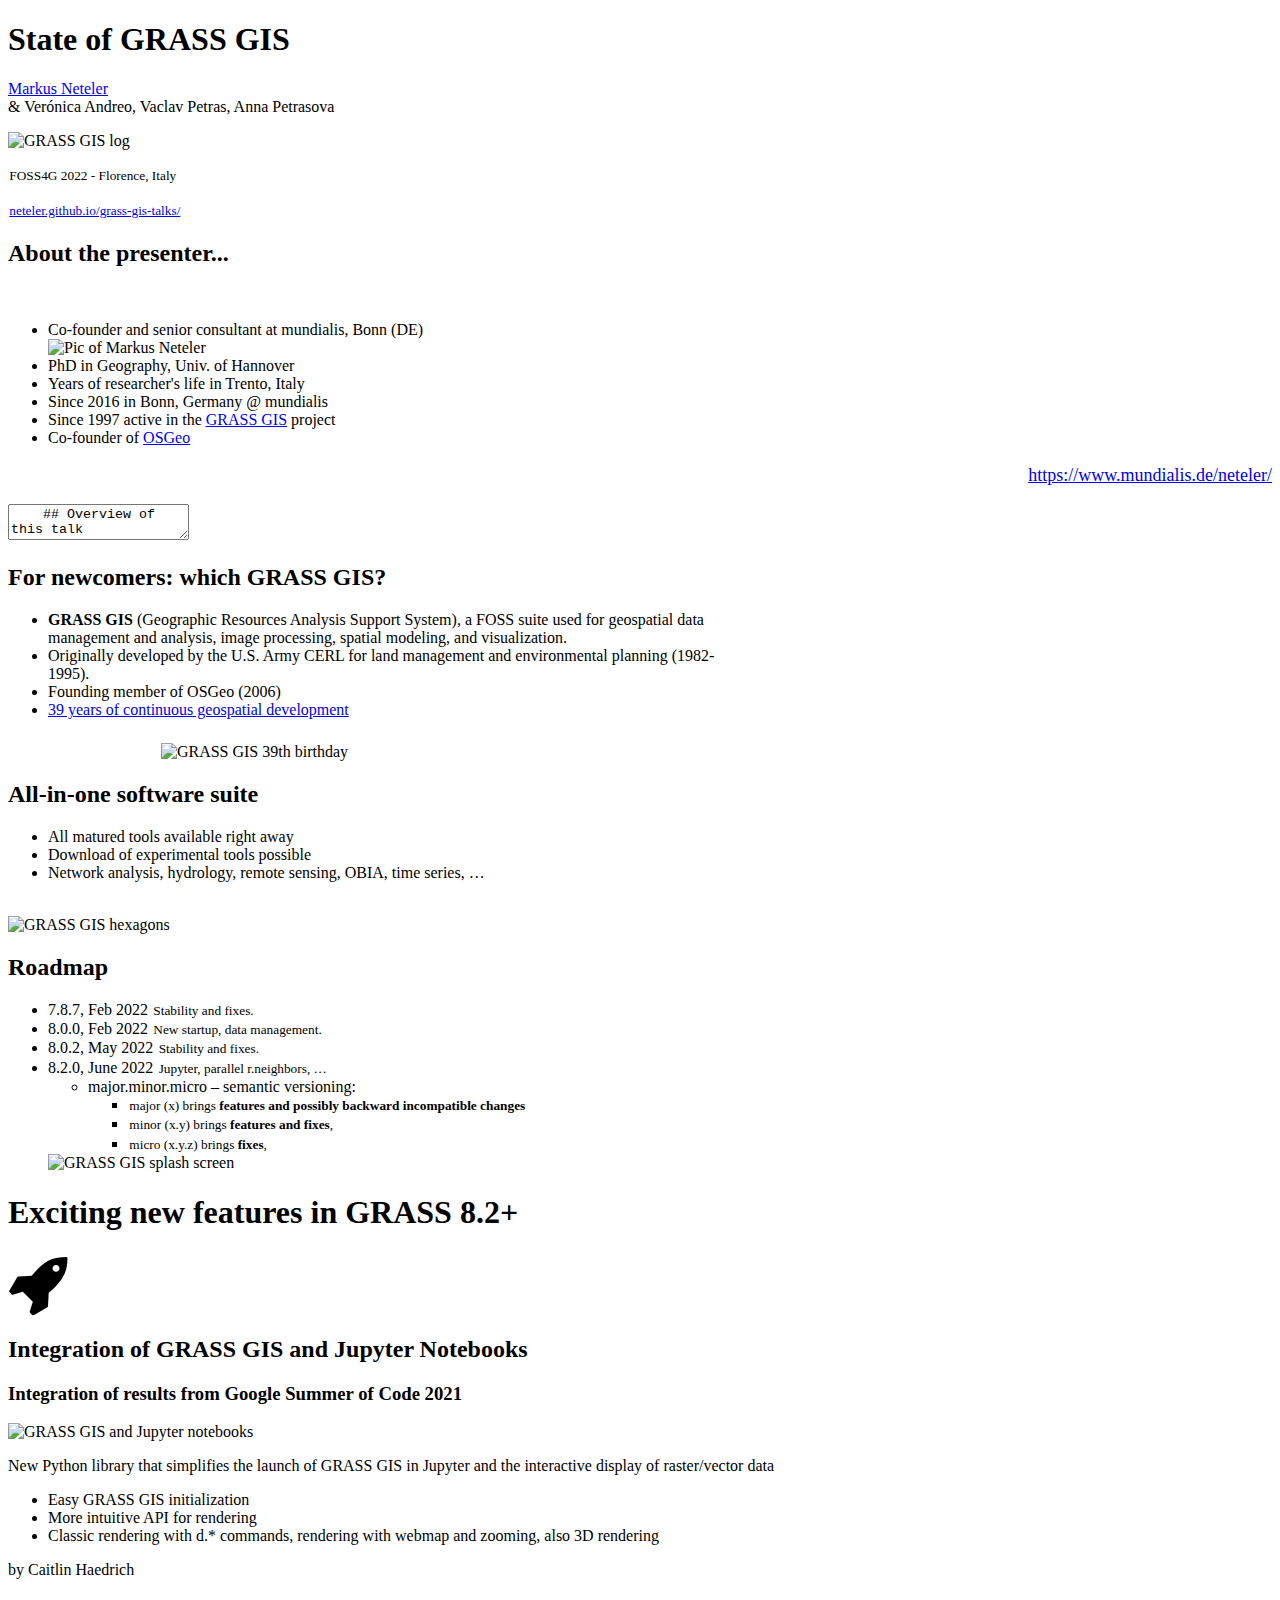
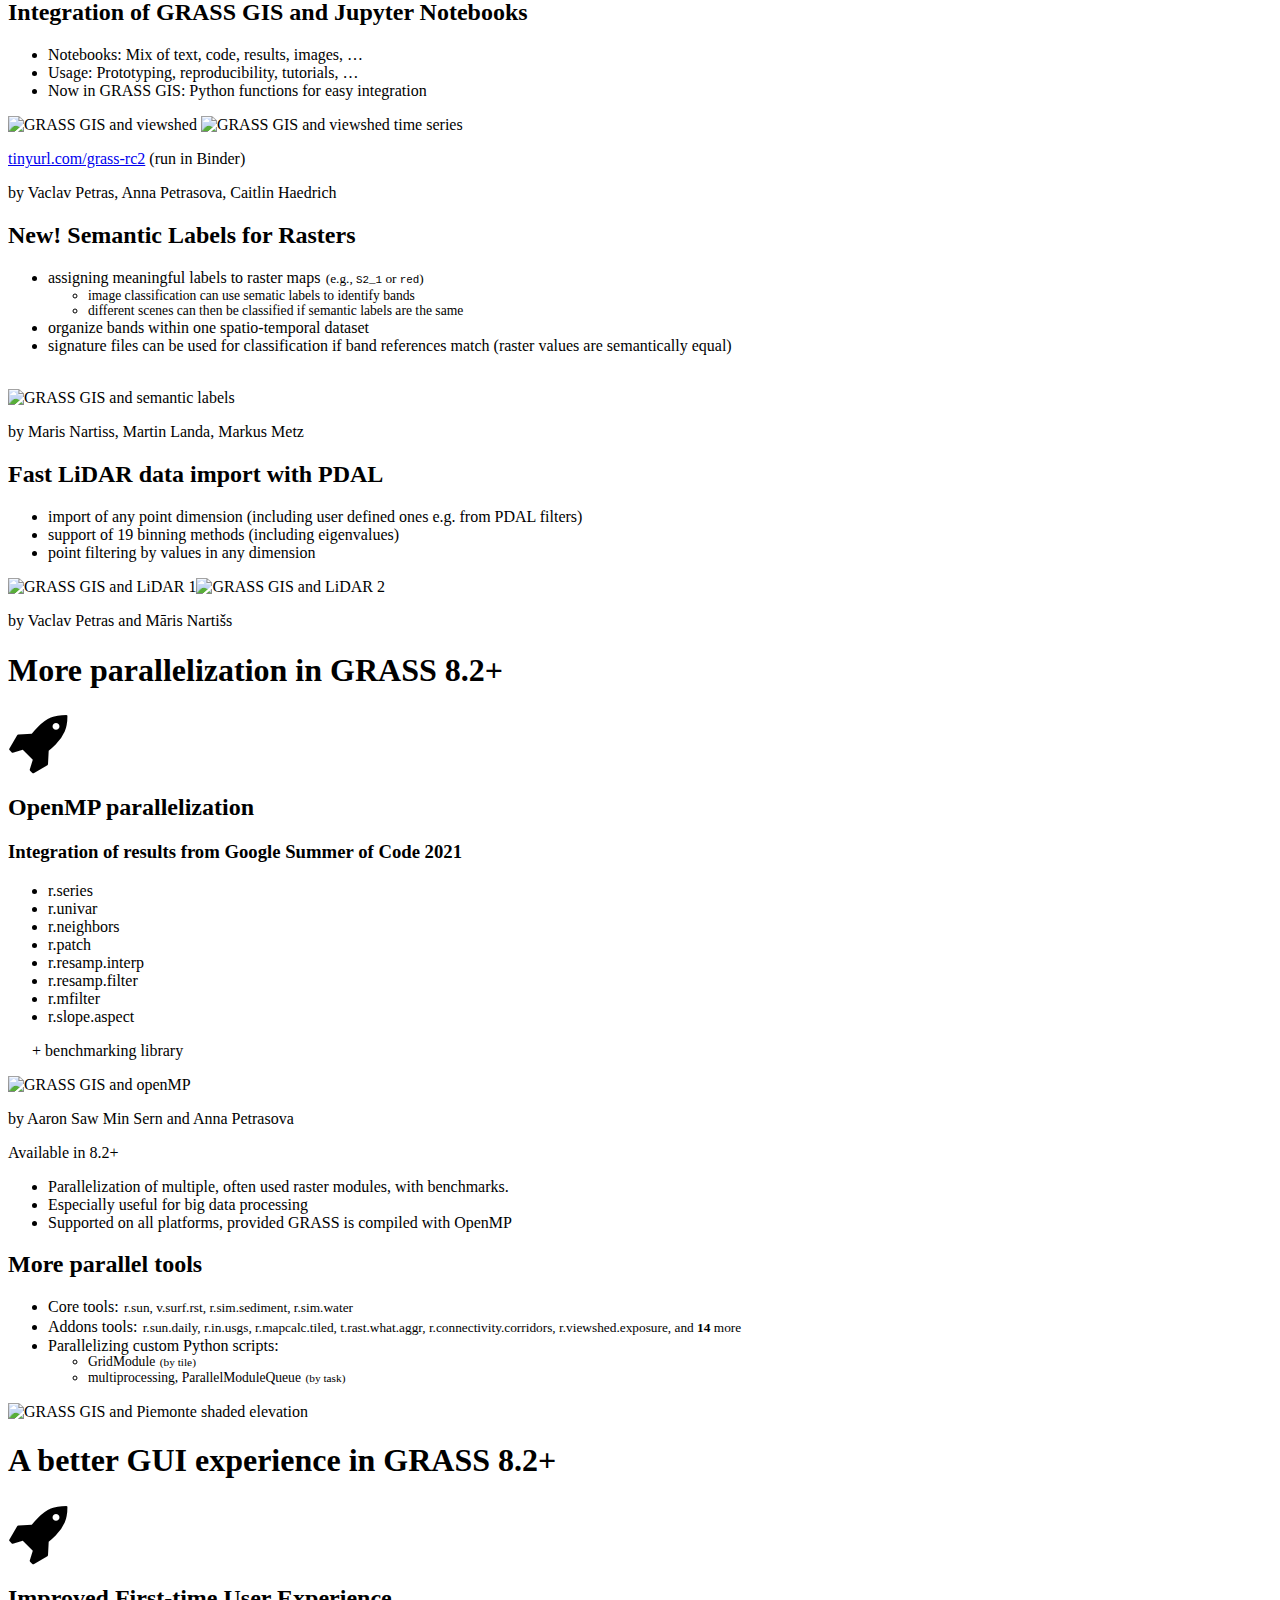
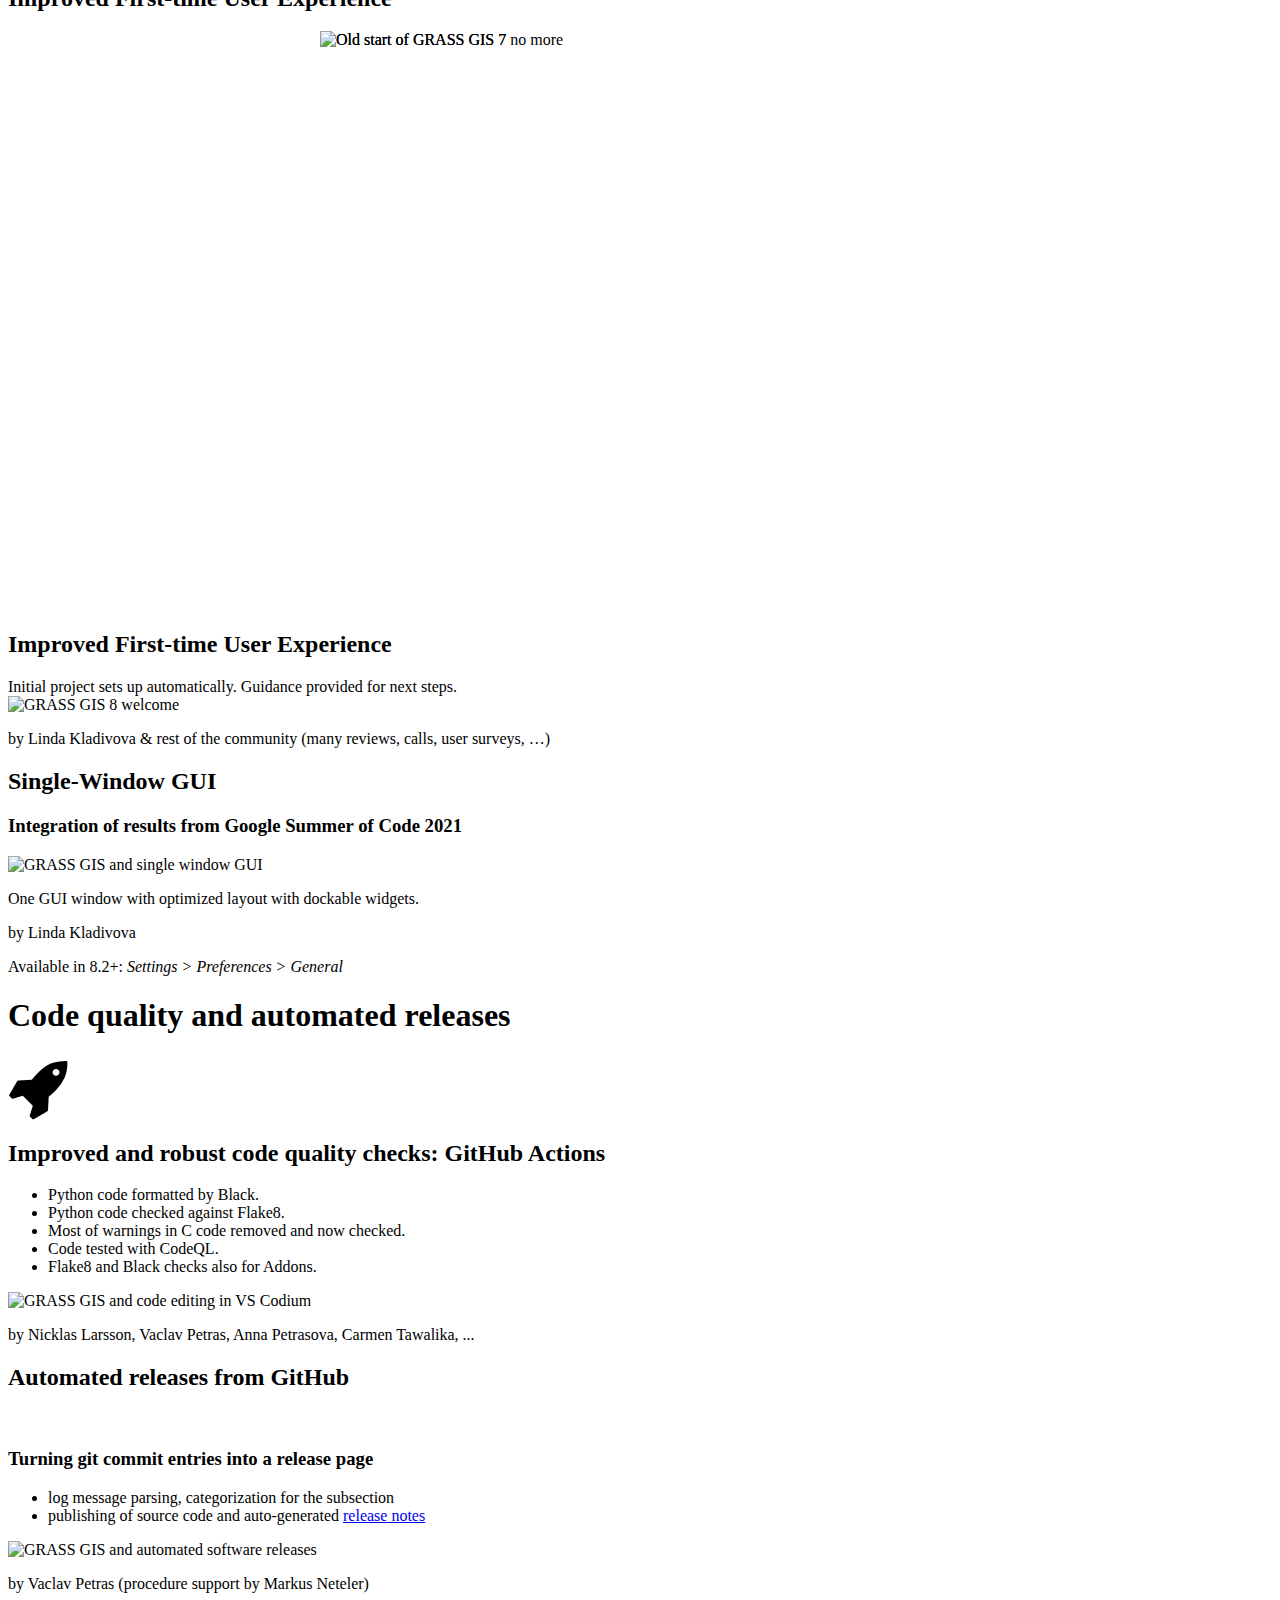
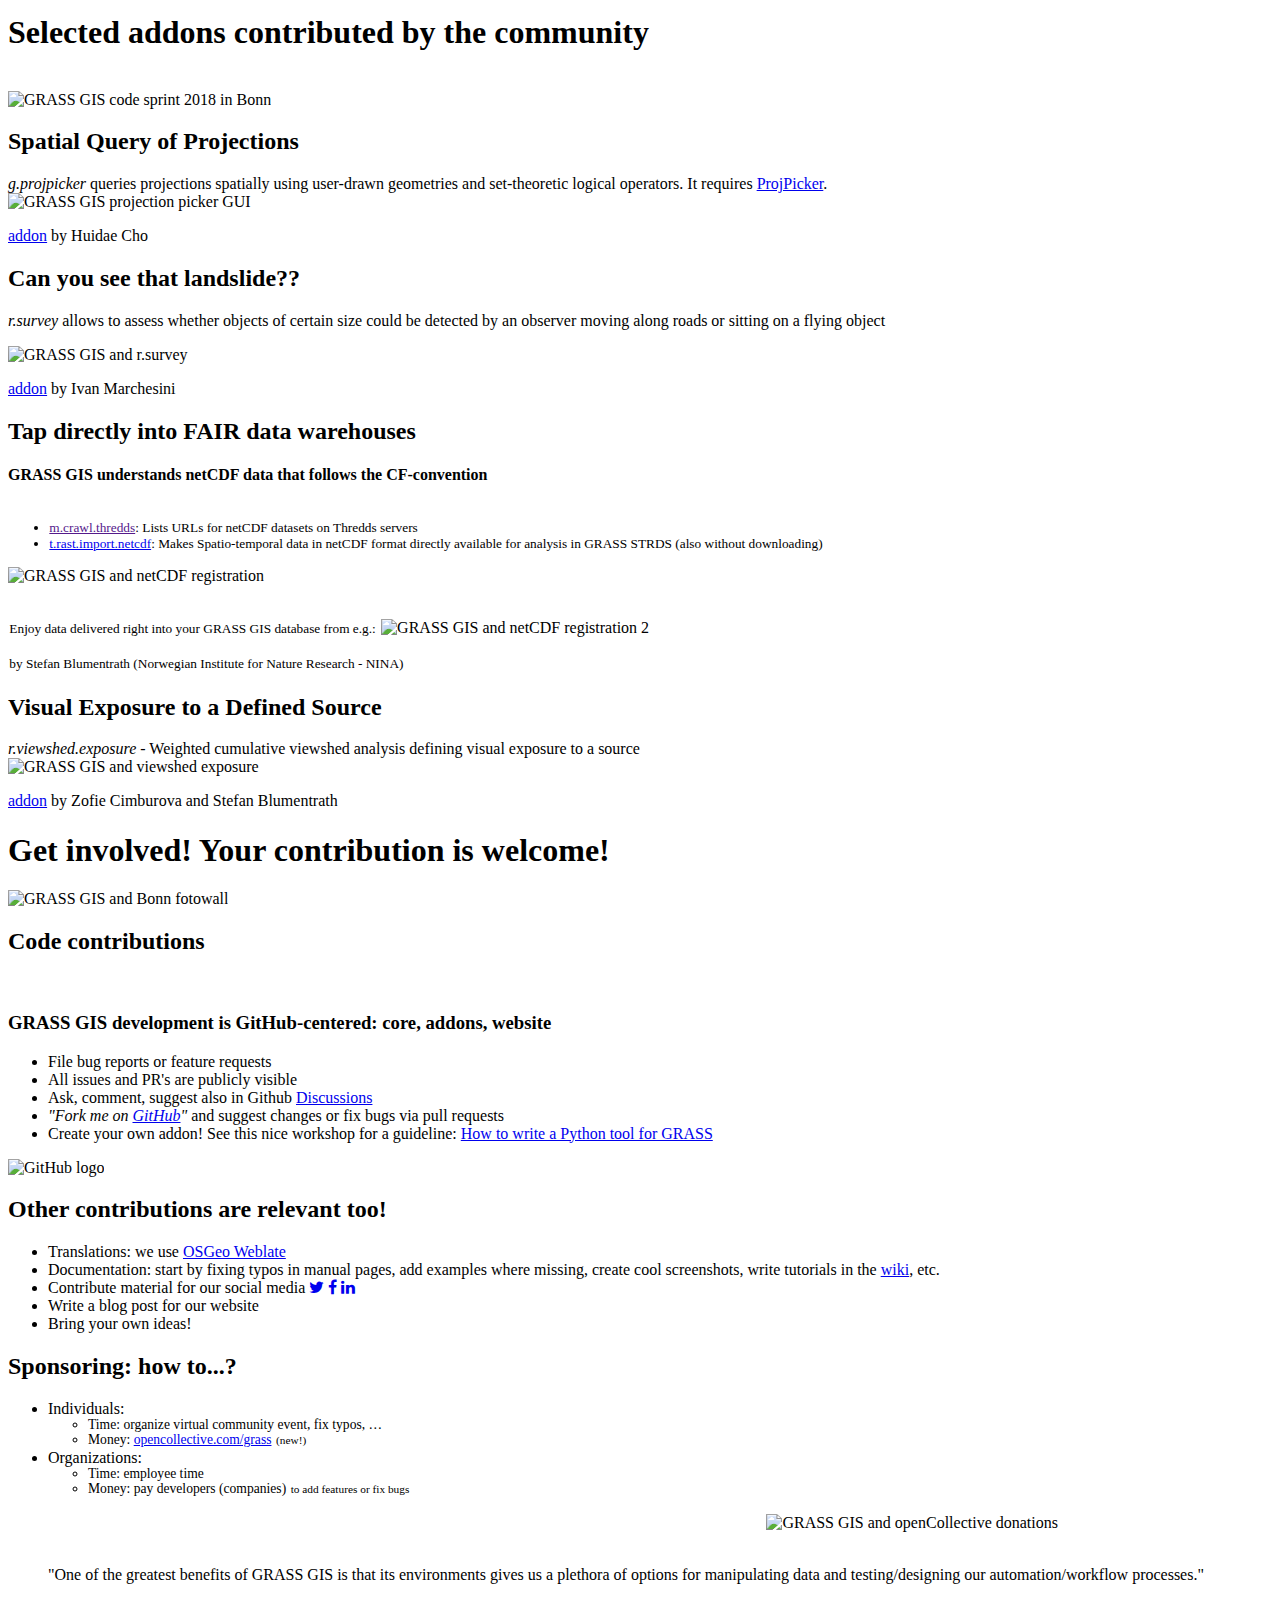
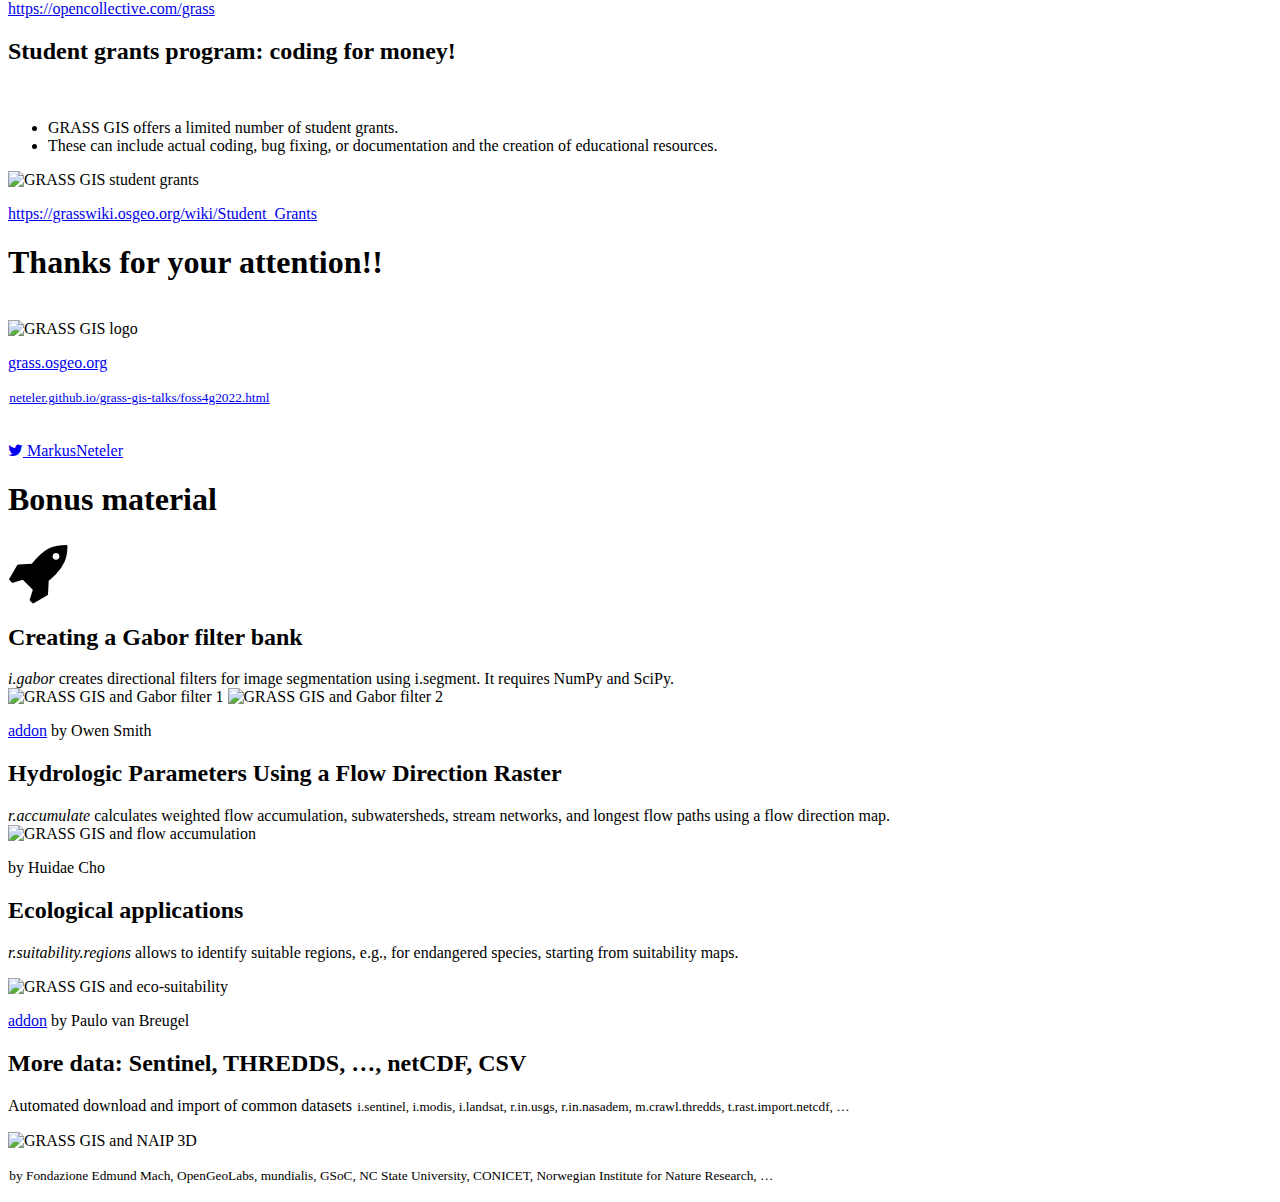
==== foss4g2022.html @ 0b8396a8 "Switch slide transition to 'slide'; update m.crawl.thredds URL" ====
<!doctype html>
<html lang="en">

    <head>
        <meta charset="utf-8">
        <meta name="viewport" content="width=device-width, initial-scale=1.0, maximum-scale=1.0, user-scalable=no">

        <title>State of GRASS GIS</title>

        <meta name="description" content="GRASS GIS talk slides at the FOSS4G 2022 in Florence">
        <meta name="author" content="Markus Neteler, Veronica Andreo, Vaclav Petras, Anna Petrasova">

        <link rel="stylesheet" href="dist/reset.css">
        <link rel="stylesheet" href="dist/reveal.css">
        <link rel="stylesheet" href="css/theme/osgeo.css" id="theme">
        <link rel="stylesheet" href="css/nouislider.min.css" id="slide">

        <!-- Theme used for syntax highlighted code -->
        <link rel="stylesheet" href="plugin/highlight/monokai.css" id="highlight-theme">
        <!-- For chalkboard plugin -->
        <link rel="stylesheet" href="https://maxcdn.bootstrapcdn.com/font-awesome/4.5.0/css/font-awesome.min.css">
        <!-- If the query includes 'print-pdf', include the PDF print sheet -->
        <script>
            if( window.location.search.match( /print-pdf/gi ) ) {
                var link = document.createElement( 'link' );
                link.rel = 'stylesheet';
                link.type = 'text/css';
                link.href = 'css/print/pdf.css';
                document.getElementsByTagName( 'head' )[0].appendChild( link );
            }
        </script>

<!--        <link href="https://fonts.googleapis.com/css?family=Miriam+Libre" rel="stylesheet">-->
<style>
/* miriam-libre-regular - latin */
@font-face {
  font-family: 'Miriam Libre';
  font-style: normal;
  font-weight: 400;
  src: url('lib/font/miriam-libre/miriam-libre-v1-latin-regular.eot'); /* IE9 Compat Modes */
  src: local('Miriam Libre'), local('MiriamLibre-Regular'),
       url('lib/font/miriam-libre/miriam-libre-v1-latin-regular.eot?#iefix') format('embedded-opentype'), /* IE6-IE8 */
       url('lib/font/miriam-libre/miriam-libre-v1-latin-regular.woff2') format('woff2'), /* Super Modern Browsers */
       url('lib/font/miriam-libre/miriam-libre-v1-latin-regular.woff') format('woff'), /* Modern Browsers */
       url('lib/font/miriam-libre/miriam-libre-v1-latin-regular.ttf') format('truetype'), /* Safari, Android, iOS */
       url('lib/font/miriam-libre/miriam-libre-v1-latin-regular.svg#MiriamLibre') format('svg'); /* Legacy iOS */
}

/* miriam-libre-700 - latin */
@font-face {
  font-family: 'Miriam Libre';
  font-style: normal;
  font-weight: 700;
  src: url('lib/font/miriam-libre/miriam-libre-v1-latin-700.eot'); /* IE9 Compat Modes */
  src: local('Miriam Libre Bold'), local('MiriamLibre-Bold'),
       url('lib/font/miriam-libre/miriam-libre-v1-latin-700.eot?#iefix') format('embedded-opentype'), /* IE6-IE8 */
       url('lib/font/miriam-libre/miriam-libre-v1-latin-700.woff2') format('woff2'), /* Super Modern Browsers */
       url('lib/font/miriam-libre/miriam-libre-v1-latin-700.woff') format('woff'), /* Modern Browsers */
       url('lib/font/miriam-libre/miriam-libre-v1-latin-700.ttf') format('truetype'), /* Safari, Android, iOS */
       url('lib/font/miriam-libre/miriam-libre-v1-latin-700.svg#MiriamLibre') format('svg'); /* Legacy iOS */
}


/* sintony-regular - latin */
@font-face {
  font-family: 'Sintony';
  font-style: normal;
  font-weight: 400;
  src: url('lib/font/sintony/sintony-v4-latin-regular.eot'); /* IE9 Compat Modes */
  src: local('Sintony'),
       url('lib/font/sintony/sintony-v4-latin-regular.eot?#iefix') format('embedded-opentype'), /* IE6-IE8 */
       url('lib/font/sintony/sintony-v4-latin-regular.woff2') format('woff2'), /* Super Modern Browsers */
       url('lib/font/sintony/sintony-v4-latin-regular.woff') format('woff'), /* Modern Browsers */
       url('lib/font/sintony/sintony-v4-latin-regular.ttf') format('truetype'), /* Safari, Android, iOS */
       url('lib/font/sintony/sintony-v4-latin-regular.svg#Sintony') format('svg'); /* Legacy iOS */
}

/* sintony-700 - latin */
@font-face {
  font-family: 'Sintony';
  font-style: normal;
  font-weight: 700;
  src: url('lib/font/sintony/sintony-v4-latin-700.eot'); /* IE9 Compat Modes */
  src: local('Sintony Bold'), local('Sintony-Bold'),
       url('lib/font/sintony/sintony-v4-latin-700.eot?#iefix') format('embedded-opentype'), /* IE6-IE8 */
       url('lib/font/sintony/sintony-v4-latin-700.woff2') format('woff2'), /* Super Modern Browsers */
       url('lib/font/sintony/sintony-v4-latin-700.woff') format('woff'), /* Modern Browsers */
       url('lib/font/sintony/sintony-v4-latin-700.ttf') format('truetype'), /* Safari, Android, iOS */
       url('lib/font/sintony/sintony-v4-latin-700.svg#Sintony') format('svg'); /* Legacy iOS */
}

.reveal i.fa {
    font-family:FontAwesome;
    font-style: normal;
}

.reveal li > ul {
    font-size: 85%;
    line-height: 110%;
  }

.reveal small {
  display: inline-block;
  font-size: smaller;
  line-height: 1.2em;
  vertical-align: baseline;
  margin: 0.1em; }

.reveal small * {
  vertical-align: baseline; }

.reveal .credit {
  font-size: small;
  color: gray;
  margin: 0.1em;
}

.reveal .right, .reveal .textimg > img, .reveal .textimg > video, .reveal .textimg > iframe, .reveal .imgtext > p, .reveal .imgtext > ul, .reveal .imgtext > ol, .reveal .imgtext > div {
    float: right;
    text-align: left;
    max-width: 47%;
}

.reveal .left, .reveal .imgtext > img, .reveal .imgtext > video, .reveal .imgtext > iframe, .reveal .textimg > p, .reveal .textimg > ul, .reveal .textimg > ol, .reveal .textimg > div {
    float: left;
    text-align: left;
    max-width: 47%;
}
</style>
</head>

<body>
      <div class="reveal">
      <div class="slides">

<section>
    <h1>State of GRASS&nbsp;GIS</h1>
    <p style="margin-top: 0.5em">
        <a href="https://www.mundialis.de/en/neteler/">Markus Neteler</a>
        <br>
        &amp; Verónica Andreo, Vaclav Petras, Anna Petrasova
    </p>

    <img src="img/grass_gis.svg" alt="GRASS GIS log" class="stretch">
    <p><small>FOSS4G 2022 - Florence, Italy</small></p>
    <p><small><a href="https://neteler.github.io/grass-gis-talks/foss4g2022.html">neteler.github.io/grass-gis-talks/</a></small>
</section>


<section>
    <h2>About the presenter...</h2>
    <br>
    <ul>
        <li>Co-founder and senior consultant at mundialis, Bonn (DE)</li>
        <img class="bio-img" src="img/markus_round.png" alt="Pic of Markus Neteler">
        <li>PhD in Geography, Univ. of Hannover</li>
        <li>Years of researcher's life in Trento, Italy</li>
        <li>Since 2016 in Bonn, Germany @ mundialis</li>
        <li>Since 1997 active in the <a href="https://grass.osgeo.org/">GRASS GIS</a> project</li>
        <li> Co-founder of <a href="https://www.osgeo.org/">OSGeo</a></li>
    </ul>
    <p align="right" style="font-size:18px"><a href="https://www.mundialis.de/neteler/">https://www.mundialis.de/neteler/</a></p>
</section>


<section data-markdown
         data-background-image="https://grass.osgeo.org/images/logos/banner.jpg"
         data-background-opacity="0.6">
    <textarea data-template>
    ## Overview of this talk
        - Which GRASS?
        - Exciting new features in GRASS GIS 8.2
        - Code quality and automated releases
        - Community contributions
        - Get involved
    </textarea>
</section>


<section>
    <h2>For newcomers: which GRASS GIS?</h2>
    <div class="columns">
        <div class="column" style="width:59%">
            <ul>
                <li><b>GRASS GIS</b> (Geographic Resources Analysis Support System), a FOSS suite used for geospatial data management and analysis, image processing, spatial modeling, and visualization.</li>
                <li>Originally developed by the U.S. Army CERL for land management and environmental planning (1982-1995).</li>
                <li>Founding member of OSGeo (2006)</li>
                <li><a href="https://grass.osgeo.org/about/history/">39 years of continuous geospatial development</a></li>
            </ul>
        </div>
        <div class="column" style="width:39%;text-align:center;padding-top:0.5em;">
            <img src="img/grass_bday_39.png" alt="GRASS GIS 39th birthday" width="100%">
        </div>
    </div>
</section>


<!-- skipping the obvious

<section>
    <h2>GRASS GIS is about people: Community</h2>
    <ul>
        <li>
            Open community of users and contributors
            <ul>
                <li>Affiliations: industry, academia, government</li>
            </ul>
        </li>
        <li>Contributions: code, documentation, free support, &hellip;</li>
        <li>
            Project Steering Committee
            <ul>
                <li>PSC Chair: Verónica Andreo <small>(since February 2021)</small></li>
            </ul>
    </ul>
    <br>
    <img src="img/grass_telco_2021-12-29.jpg" alt="GRASS GIS community" class="stretch">
    <p><em>Credit goes to the whole community, not just this talk's author.</em></p>
</section>


<section id="GRASS GIS generalities"  data-background-image="img/grass_template.png"
         data-background-position="bottom"
         data-background-size="100% 20%">
    <h2>GRASS GIS general features</h2>
    <ul>
        <li>Free and open source, you can use, modify, improve, share</li>
        <li>Large amount of tools: <b>+500</b> <a href="https://grass.osgeo.org/grasss-stable/manuals/full_index.html">core modules</a>, <b>+300</b> <a href="https://grass.osgeo.org/grasss-stable/manuals/addons/">addons</a></li>
        <li>Graphical User Interface and command line</li>
        <li>C API, Python API and libraries</li>
        <li>Interface/connection with R, QGIS, REST API, WPS, etc.</li>
        <li>Different data types supported:
            <a href="https://grass.osgeo.org/grass-stable/manuals/rasterintro.html">raster</a>
            (including <a href="https://grass.osgeo.org/grass-stable/manuals/imageryintro.html">satellite imagery</a>),
            <a href="https://grass.osgeo.org/grass-stable/manuals/raster3dintro.html">3D raster or voxel</a>,
            <a href="https://grass.osgeo.org/grass-stable/manuals/vectorintro.html">vector</a> and,
            <a href="https://grass.osgeo.org/grass-stable/manuals/temporalintro.html">space-time datasets</a>.</li>
    </ul>
</section>


<section>
    <h2>Interfaces</h2>
    <div style="position:relative; width:780px; height:480px; margin:0 auto;">
        <img class="fragment fade-out" data-fragment-index="0" width="780" height="480" src="img/qgis_grass_plugin.png" alt="QGIS GRASS plugin" style="position:absolute;top:0;left:0;"/>
        <img class="fragment fade-in" data-fragment-index="0" width="780" height="480" src="img/qgis_processing.png" alt="QGIS Processing" style="position:absolute;top:0;left:0;" />
    </div>
    <p><em>Using GRASS through "Processing" in QGIS</em></p>
</section>


<section>
    <h2>Interfaces</h2>
    <img src="img/RwithinGRASS_and_Rstudio_from_grass.png" alt="GRASS GIS and R" class="stretch">
    <p><em>Using GRASS through R and Rstudio</em></p>
</section>


<section>
    <h2>Interfaces</h2>
    <img src="img/grass_pyedit.png" alt="GRASS GIS and Python" class="stretch">
    <p><em>Python and GRASS</em></p>
</section>

-->


<section>
    <h2>All-in-one software suite</h2>
        <ul>
            <li>All matured tools available right away
            <li>Download of experimental tools possible
            <li>Network analysis, hydrology, remote sensing, OBIA, time series, &hellip;
        </ul>
        <br>
        <img src="img/hexagons_3d_white_outlier.png" alt="GRASS GIS hexagons" class="stretch">
</section>


<section>
    <h2>Roadmap</h2>
    <ul>
        <li>
            7.8.7, Feb 2022
            <small>Stability and fixes.</small>
        </li>
        <li>
            8.0.0, Feb 2022
            <small>New startup, data management.</small>
        </li>
        <li>
            8.0.2, May 2022
            <small>Stability and fixes.</small>
        </li>
        <li>
            8.2.0, June 2022
            <small>Jupyter, parallel r.neighbors, &hellip;</small>
        </li>
       <!--
        <li>
            8.3.0, Spring 2023
            <small>Single window interface as the default.</small>
        </li>
        -->
	<ul>
          <li> major.minor.micro &ndash; semantic versioning:</small></li>
           <ul>
              <li> <small>major (x) brings <b>features and possibly backward incompatible changes</b></small></li>
              <li> <small>minor (x.y) brings <b>features and fixes</b>,</small></li>
              <li> <small>micro (x.y.z) brings <b>fixes</b>,</small></li>
          </ul>
        </ul>
    <img src="img/splash_screen.png" alt="GRASS GIS splash screen" width="70%">
</section>

<!--  Vero's version:
<section>
    <h2>GRASS GIS 8</h2>
    <ul>
        <li>Roadmap:
            <ul>
                <li>7.8.6 Fall 2021
                    <ul>
                        <li>Old but still good.</li>
                    </ul>
                </li>
                <li>8.0.0 Fall 2021
                    <ul>
                        <li>First release in a new era.</li>
                    </ul>
                </li>
                <li>8.0.1 Winter 2021
                    <ul>
                        <li>What did we miss?</li>
                    </ul>
                </li>
                <li>8.2.0 Spring 2022
                    <ul>
                        <li>Enjoy the GSoC 2021 results!</li>
                    </ul>
                </li>
                <li>8.4.0 later in 2022
                    <ul>
                        <li>Stability boost!</li>
                    </ul>
                </li>
            </ul>
        </li>
    </ul>
    <br>
    <img src="img/splash_screen.png" alt="GRASS GIS splash screen" class="stretch">
</section>

-->

<section>
    <h1>Exciting new features in GRASS 8.2+</h1>
    <i class="fa fa-rocket fa-4x"></i>
</section>

<!-- too much for FOSS4G 2022
<section>
    <h2>Skeletons and Centerlines</h2>
    <em>v.voronoi</em> tool can now create area skeletons and centerlines.
    <img src="img/lake_skeleton_naip.png" alt="GRASS GIS and vector skeletonising" class="stretch">
    <p>by Markus Metz
</section>

<section>
    <h2>Latest PROJ and GDAL</h2>
    <ul>
        <li>Support for PROJ &gt;=6 added.</li>
        <li>Support for GDAL &gt;=3 added.</li>
        <li>WKT2 can be used for CRS definitions.</li>
        <li>High-accuracy coordinate transformations supported.</li>
    </ul>
    <img src="img/natural_europe.png" alt="natural Europe map" class="stretch">
    <p>by Markus Metz</p>
    <aside class="notes">
        GRASS is currently supporting the latest versions of PROJ and GDAL.
        All the fancy new high-accuracy coordinate transformation methods are supported.
        The WKT2 can be used to define a CRS and is printed as CRS info by g.proj.
        Some new PROJ 8 functionality is not yet supported.
        For example, automated download of datum transformation grids is yet missing.
    </aside>
</section>

-->

<section>
    <h2>Integration of GRASS GIS and Jupyter Notebooks</h2>
    <h3>Integration of results from Google Summer of Code 2021</h3>
    <img src="img/gsoc/InteractiveVectorMaps.PNG" alt="GRASS GIS and Jupyter notebooks" class="stretch">
    <p>
        New Python library that simplifies the launch of GRASS GIS in Jupyter and the interactive display of raster/vector data
    </p>
    <aside class="notes"> <!-- notes only, not show -->
        <ul>
            <li>Easy GRASS GIS initialization</li>
            <li>More intuitive API for rendering</li>
            <li>Classic rendering with d.* commands, rendering with webmap and zooming, also 3D rendering</li>
        </ul>
    </aside>
    <!-- END notes only, not show -->
    <p>by Caitlin Haedrich</p>
</section>


<section>
    <h2>Integration of GRASS GIS and Jupyter Notebooks</h2>
    <ul>
        <li>Notebooks: Mix of text, code, results, images, &hellip;</li>
        <li>Usage: Prototyping, reproducibility, tutorials, &hellip;</li>
        <li>Now in GRASS GIS: Python functions for easy integration</li>
    </ul>
  <!--
    <img src="img/jupyter_text_images_3d.png" alt="GRASS GIS and Jupyter notebooks" width="33%">
  -->
    <img src="img/jupyter_interactive_viewshed.png" alt="GRASS GIS and viewshed" width="33%">
    <img src="img/jupyter_timeseries_viewshed.gif" alt="GRASS GIS and viewshed time series"  width="40%">
    <p>
        <a href="https://tinyurl.com/grass-rc2">tinyurl.com/grass-rc2</a> (run in Binder)
    </p>
    <p>by Vaclav Petras, Anna Petrasova, Caitlin Haedrich</p>
</section>


<!-- Jupyter as separate slides
<section>
    <h2>New! Integration with Jupyter Notebooks</h2>
    <h3>Integration of results from Google Summer of Code 2021</h3>
    <p>
        Web map with base maps, zooming, customizations, &hellip;
    </p>
    <img src="img/jupyter_interactive_viewshed.png" alt="GRASS GIS and viewshed" class="stretch">
    <p>
        <a href="https://tinyurl.com/grass-rc2">tinyurl.com/grass-rc2</a> (run in Binder)
    </p>
    <p>by Vaclav Petras, Anna Petrasova, Caitlin Haedrich</p>
</section>


<section>
    <h2>New! Integration with Jupyter Notebooks</h2>
    <h3>Integration of results from Google Summer of Code 2021</h3>
    <p>
        Time-series visualization
    </p>
    <img src="img/jupyter_timeseries_viewshed.gif" alt="GRASS GIS and viewshed time series" class="stretch">
    <p>by Vaclav Petras, Anna Petrasova, Caitlin Haedrich</p>
</section>


<section>
    <h2>New! Integration with Jupyter Notebooks</h2>
    <h3>Integration of results from Google Summer of Code 2021</h3>
    <p>
        3D visualization
    </p>
    <img src="img/jupyter_3d_viewshed.png" alt="GRASS GIS and 3D viewshed" class="stretch">
    <p>by Vaclav Petras, Anna Petrasova, Caitlin Haedrich</p>
</section>
-->

<section>
    <h2>New! Semantic Labels for Rasters</h2>
    <ul>
        <li>
            assigning meaningful labels to raster maps
            <small>(e.g., <code>S2_1</code> or <code>red</code>)</small>
            <ul>
                <li>image classification can use sematic labels to identify bands</li>
                <li>different scenes can then be classified if semantic labels are the same</li>
            </ul>
        </li>
        <li>organize bands within one spatio-temporal dataset</li>
        <li>signature files can be used for classification if band references match (raster values are semantically equal)</li>
    </ul>
    <br>
    <img src="img/band_references_scheme.png" alt="GRASS GIS and semantic labels" class="stretch">
    <p>by Maris Nartiss, Martin Landa, Markus Metz</p>
</section>


<!-- too much for FOSS4G 2022
<section>
    <h2>Faster External Data Links</h2>
    <em>r.external</em> links (opens) external raster data (GeoTiffs, &hellip;) faster.
    <br>
    <small>(2-5&times; faster, or almost no time for some workflows)</small>
    <br>
    <img src="img/r_external.png" alt="GRASS GIS and external file linking" class="stretch">
    <p>by Markus Metz</p>
    <p>Great for workflows when only portion of the data is processed in GRASS GIS.</p>
</section>
-->


<section>
    <h2>Fast LiDAR data import with PDAL</h2>
    <ul>
        <li>import of any point dimension (including user defined ones e.g. from PDAL filters)</li>
        <li>support of 19 binning methods (including eigenvalues)</li>
        <li>point filtering by values in any dimension</li>
    </ul>
    <img src="img/scan_angle.png" alt="GRASS GIS and LiDAR 1" width="47%"><img src="img/elevation.png" alt="GRASS GIS and LiDAR 2" width="50%">
    <p>by Vaclav Petras and Māris Nartišs</p>
</section>


<section>
    <h1>More parallelization in GRASS 8.2+</h1>
    <i class="fa fa-rocket fa-4x"></i>
</section>


<section>
    <h2>OpenMP parallelization</h2>
    <h3>Integration of results from Google Summer of Code 2021</h3>
    <div class="container">
        <div class="col">
            <ul>
                <li>r.series</li>
                <li>r.univar</li>
                <li>r.neighbors</li>
                <li>r.patch</li>
                <li>r.resamp.interp</li>
                <li>r.resamp.filter</li>
                <li>r.mfilter</li>
                <li>r.slope.aspect</li>
            </ul>
            <p> &nbsp;&nbsp;&nbsp;&nbsp;&nbsp;&nbsp;+ benchmarking library</p>
        </div>
        <div class="col">
            <img src="img/gsoc/openmp.png" alt="GRASS GIS and openMP" width="70%">
        </div>
    </div>
    <p>by Aaron Saw Min Sern and Anna Petrasova</p>
    <p>Available in 8.2+</p>
    <aside class="notes">
        <ul>
            <li>Parallelization of multiple, often used raster modules, with benchmarks.</li>
            <li>Especially useful for big data processing</li>
            <li>Supported on all platforms, provided GRASS is compiled with OpenMP</li>
        </ul>
    </aside>
</section>


<!-- other variant
<section>
    <h2>New core modules using OpenMP parallelization</h2>
    <ul>
        <li>r.series: cell value is a function of the corresponding cells in the input maps</li>
        <li>r.neighbors: cell value is a function of the cells around it</li>
        <li>r.mfilter: cell value is a function of the cells around it</li>
        <li>r.slope.aspect: slope, aspect, and other derivatives of an elevation raster</li>
        <li>r.patch: mosaic multiple rasters into one</li>
    </ul>
    <p>
        <img src="img/r_series_average_explanation.png" alt="GRASS GIS and r.series openMP benchmarking 2" style="height: 7ex">
    </p>
    <p>by Aaron Saw Min Sern</p>
</section>
-->

<!-- too much for FOSS4G 2022
<section>
    <h2>Speed Improvements: Multi-threading with OpenMP</h2>
    <ul>
        <li>More tasks done in parallel in the same tool</li>
        <li><code>nprocs</code> specifies number of cores (processes, threads)</li>
        <li><code>memory</code> specifies RAM in MB</li>
        <li><em>Performance</em> section in documentation describes the behavior</li>
    </ul>
    <img src="img/openmp_r_series_section.png" alt="GRASS GIS and r.series openMP benchmarking" class="stretch">
    <p>by Aaron Saw Min Sern and Anna Petrasova</p>
</section>
-->

<section>
    <h2>More parallel tools</h2>
    <ul>
        <li>
            Core tools:
            <small>
            r.sun, v.surf.rst, r.sim.sediment, r.sim.water
            </small>
        </li>
        <li>
            Addons tools:
            <small>
            r.sun.daily, r.in.usgs,
            r.mapcalc.tiled, t.rast.what.aggr,
            r.connectivity.corridors, r.viewshed.exposure,
            and <b>14</b> more
            <!-- 20 total -->
            </small>
        </li>
        <li>
            Parallelizing custom Python scripts:
            <ul>
                <li>GridModule <small>(by tile)</small></li>
                <li>multiprocessing, ParallelModuleQueue <small>(by task)</small></li>
            </ul>
        </li>
    </ul>
    <img src="img/piemonte_shaded_elevation.png" alt="GRASS GIS and Piemonte shaded elevation" class="stretch">
</section>


<!-- nice but too much for FOSS4G 2022

<section>
    <h1>Cool stuff that has been there for a while...</h1>
    <img src="https://upload.wikimedia.org/wikipedia/commons/thumb/8/83/Noto_Emoji_Pie_1f60e.svg/512px-Noto_Emoji_Pie_1f60e.svg.png" alt="Emoji" width="30%">
</section>

<section>
    <h2>64-bit and large file support in all Operating Systems</h2>
    <img src="img/big_files.jpg" alt="big files" class="stretch">
    <p><b>392 billion cells!</b></p>
</section>

<section>
    <h2>Time series support</h2>
    <div class="r-stack">
        <img class="fragment" src="img/tgrass_flowchart.png" width="70%">
        <img class="fragment" src="img/tplot.png" width="70%">
        <img class="fragment" src="https://gitlab.com/veroandreo/grass-gis-conae/-/raw/master/assets/img/3month_lst_anim_small.gif" width="70%">
    </div>
    <p>by S&ouml;ren Gebbert, Luca Delucchi, Anna Petrasova, &hellip;</p>
</section>

<section>
    <h2>FUTURES</h2>
    <p><em>r.futures</em> - set of tools for urban growth modeling</p>
    <p>Improved scalability, new validation modules</p>
    <img src="img/FUTURES_addon.png" alt="GRASS GIS and FUTURES urban growth" class="stretch">
    <p>by NC State Center for Geospatial Analytics</p>

    <aside class="notes">
        r.futures is a set of modules for urban growth modeling
        based on historical land cover and population data.
        New version is more scalable and includes validation modules.
    </aside>
</section>

<section>
    <h2>PoPS</h2>
    <p><em>r.pops.spread</em> - Pest or Pathogen Spread simulation</p>
    <img src="img/pops_version_1.png" alt="GRASS GIS and pathogen spread" class="stretch">
    <p>by NC State Center for Geospatial Analytics
</section>

<section>
    <h2>Tangible Landscape</h2>
    <p>Geospatial tangible user interface</p>
    <img src="img/cli_tangible.png" alt="GRASS GIS and tangible user interface" class="stretch">
    <p>by NC State Center for Geospatial Analytics</p>
</section>

<section>
    <h2>Scientific Foundations</h2>
    <ul>
        <li>references to related scientific papers since its inception</li>
        <li>references to papers associated with tools or libraries</li>
        <li>tools used in open science</li>
    </ul>
    <br>
    <img src="img/module_references.png" alt="GRASS GIS and module references" class="stretch">
    <br>
    See: <a href="https://scholar.google.com/citations?user=gJ0ZB0cAAAAJ">GRASS GIS profile at Google scholar</a>
</section>

<section>
    <h2>Innovation with stability</h2>
    <ul>
        <li>Graphical user interface changes as needed.</li>
        <li>Python API added in v6, extended in v7.</li>
        <li>Basic things continue to work in the same way.</li>
    </ul>
    <br><br>
    <p><em>Raster algebra expression from 2002 (v5) in 2021 (v8):</em></p>
    <p>
    <code>
        depressions<em style="background-color: #f84040;"> </em>=<em style="background-color: #f84040;"> </em>
        if((elevation - fill) &lt; 0, 1, 0)
    </code>
    </p>
</section>

<section>
    <h2>Support</h2>
    <ul>
        <li>Community support
            <ul>
                <li><a href="https://lists.osgeo.org/mailman/listinfo/grass-user">user mailing list</a> <small>(with vast archives since 1991)</small>
                <li><a href="https://gis.stackexchange.com/questions/tagged/grass">GIS StackExchange</a>
                <li><a href="https://github.com/OSGeo/grass/discussions">Discussions</a> on GitHub</li>
                <li>&hellip;
            </ul>
        <li>Commercial support
        <ul>
            <li><a href="https://www.mundialis.de/en/open-source-gis/">mundialis</a>
            <li><a href="https://www.northrivergeographic.com/">North River Geographic Systems</a>
            <li><a href="https://geospatial.ncsu.edu/engage/service-center/">Center for Geospatial Analytics, NC State University</a>
            <li>&hellip;
        </ul>
    </ul>
    <br>
    <img src="img/grass_gis.svg" alt="GRASS GIS logo" class="stretch">
</section>

-->


<section>
    <h1>A better GUI experience in GRASS 8.2+</h1>
    <i class="fa fa-rocket fa-4x"></i>
</section>


<section>
    <h2>Improved First-time User Experience</h2>
    <div style="position:relative; width:640px; height:580px; margin:0 auto;">
        <img class="fragment fade-out" data-fragment-index="0" width="640" height="580" src="img/grass78_startup.png" alt="Old start of GRASS GIS 7" style="position:absolute;top:0;left:0;">
        <img class="fragment fade-in" data-fragment-index="0" width="640" height="580" src="img/grass78_startup_gone.png" alt="Old start of GRASS GIS 7 no more" style="position:absolute;top:0;left:0;">
    </div>
</section>

<section>
    <h2>Improved First-time User Experience</h2>
    Initial project sets up automatically. Guidance provided for next steps.
    <br>
    <img class="stretch" src="img/first-time_user_world.png" alt="GRASS GIS 8 welcome">
    <p>
        by Linda Kladivova &amp;
        rest of the community (many reviews, calls, user surveys, &hellip;)
    </p>
</section>


<section>
    <h2>Single-Window GUI</h2>
    <h3>Integration of results from Google Summer of Code 2021</h3>
    <img src="img/gsoc/proposal3.png" alt="GRASS GIS and single window GUI" class="stretch">
    <p>
        One GUI window with optimized layout with dockable widgets.
    </p>
    <p>by Linda Kladivova</p>
    <p>Available in 8.2+: <em>Settings &gt; Preferences &gt; General</em></p>
</section>


<!-- too much for FOSS4G 2022
<section>
    <h2>Centralized Data Management</h2>
    All data manipulation centered around revamped <em>Data</em> tab.
    <br>
    <img src="img/data_catalog_isolines.png" alt="GRASS GIS and isolines" class="stretch">
    <p>by Linda Kladivova, Anna Petrasova, Vaclav Petras
</section>

<section>
    <h2>Dark Theme Support</h2>
    Interface respects system dark theme.
    <br>
    <img src="img/dark_theme_v_clip.png" alt="GRASS GIS and dark theme" class="stretch">
    <p>by Anna Petrasova, Nicklas Larsson
</section>
-->


<section>
    <h1>Code quality and automated releases</h1>
    <i class="fa fa-rocket fa-4x"></i>
</section>


<section>
    <h2>Improved and robust code quality checks: GitHub Actions</h2>
    <ul>
        <li>Python code formatted by Black.</li>
        <li>Python code checked against Flake8.</li>
        <li>Most of warnings in C code removed and now checked.</li>
        <li>Code tested with CodeQL.</li>
        <li>Flake8 and Black checks also for Addons.</li>
    </ul>
    <img src="img/code_in_vscodium.png" alt="GRASS GIS and code editing in VS Codium" class="stretch">
    <p>by Nicklas Larsson, Vaclav Petras, Anna Petrasova, Carmen Tawalika, ...
</section>


<section>
    <h2>Automated releases from GitHub</h2>
    <br>
    <h3>Turning git commit entries into a release page</h3>
    <ul>
        <li>log message parsing, categorization for the subsection</li>
        <li>publishing of source code and auto-generated <a href="https://github.com/OSGeo/grass/releases">release notes</a></li>
    </ul>
    <img src="img/github_grass_releases.png" alt="GRASS GIS and automated software releases" class="stretch">
    <p>by Vaclav Petras (procedure support by Markus Neteler)</p>
</section>


<section>
    <h1>Selected addons contributed by the community</h1>
    <br>
    <img src="img/bonn_osgeo_code_sprint_2018.jpg" alt="GRASS GIS code sprint 2018 in Bonn" width="55%">
</section>


<section>
    <h2>Spatial Query of Projections</h2>
    <em>g.projpicker</em> queries projections spatially using user-drawn geometries and set-theoretic logical operators.
    It requires <a href="https://projpicker.readthedocs.io/">ProjPicker</a>.
    <br>
    <img src="img/g_projpicker_gui.png" alt="GRASS GIS projection picker GUI" class="stretch">
    <p><a href="https://grass.osgeo.org/grass-stable/manuals/addons/g.projpicker.html">addon</a>
        by Huidae Cho</p>
</section>


<!-- already presented in 2021
<section>
    <h2>Weighted layers for dasymetric mapping</h2>
    <p><em>r.area.createweight</em> creates a weighting layer for dasymetric mapping using a random forest regression model.</p>
    <img src="img/r.area.createweight_out.png" alt="GRASS GIS and dasymetric mapping" class="stretch">
    <p>by Charlotte Flasse, Tais Grippa and Safa Fennia. <a href="https://doi.org/10.5194/isprs-archives-XLVI-4-W2-2021-55-2021">DOI.</a></p>
</section>
-->

<section>
    <h2>Can you see that landslide??</h2>
    <p><em>r.survey</em> allows to assess whether objects of certain size could be detected by an observer moving along roads or sitting on a flying object</p>
    <img src="img/r_survey.jpg" alt="GRASS GIS and r.survey" class="stretch">
    <p><a href="https://grass.osgeo.org/grass-stable/manuals/addons/r.survey.html">addon</a>
        by Ivan Marchesini</p>
</section>


<section>
    <h2>Tap directly into FAIR data warehouses</h2>
    <h4>GRASS GIS understands netCDF data that follows the CF-convention</h4>
    <div class="container_flex">
        <div class="column">
            <small>
                <ul>
                    <li><a href=""https://grass.osgeo.org/grass-stable/manuals/addons/m.crawl.thredds.html>m.crawl.thredds</a>: Lists URLs for netCDF datasets on Thredds servers</li>
                    <li><a href="https://ninsbl.github.io/t.rast.import.netcdf/">t.rast.import.netcdf</a>: Makes Spatio-temporal data in netCDF format directly available for analysis in GRASS STRDS (also without downloading)</li>
                </ul>
            </small>
        </div>
        <div class="column">
            <img src="img/netcdf_screenshot.jpg" alt="GRASS GIS and netCDF registration" width=100%>
        </div>
    </div>
    <br>
    <p>
        <small>
            Enjoy data delivered right into your GRASS GIS database from e.g.:
        </small>
        <img src="img/netcdf_sources.png" alt="GRASS GIS and netCDF registration 2" width=100% class="stretch">
    </p>
    <p><small>
        by Stefan&nbsp;Blumentrath (Norwegian Institute for Nature Research - NINA)
    </small></p>
</section>


<section>
    <h2>Visual Exposure to a Defined Source</h2>
    <em>r.viewshed.exposure</em> - Weighted cumulative viewshed analysis defining visual exposure to a source
    <br>
    <img src="img/r_viewshed_exposure.png" alt="GRASS GIS and viewshed exposure" class="stretch">
    <p><a href="https://grass.osgeo.org/grass-stable/manuals/addons/r.viewshed.exposure.html">addon</a>
        by Zofie Cimburova and Stefan Blumentrath</p>
</section>



<!-- too much for FOSS4G 2022

<section id="GRASS for Remote Sensing">

<section>
    <h1>GRASS loves Remote Sensing</h1>
    <br>
    <img src="img/grass_image_flyer.png" alt="GRASS GIS and image processing" class="stretch">
</section>

<section>
    <h2>Dedicated tools for image processing and analysis</h2>
    <div class="columns">
        <div class="column" style="width:49%">
            <ul>
                <li>50+ core modules</li>
            </ul>
            <img src="img/imagery_core_modules.png" alt="GRASS GIS and imagery modules" width="90%">
        </div>
        <div class="column" style="width:49%">
            <ul>
                <li>60+ addons, e.g., OBIA chain</li>
            </ul>
            <img width="90%" src="https://camo.githubusercontent.com/300a0e87e3ca6b170e8d48e681819e04dafc595c8df3e1caa01aeaaa9bb6d9b8/[base64]">
        </div>
    </div>
</section>

<section>
    <h2>Sentinel, MODIS, Landsat, NED, NAIP</h2>
    <p>
        Automated download and import of common datasets
        <small>i.sentinel, i.modis, i.landsat, r.in.usgs, r.in.nasadem, &hellip;</small>
    </p>
    <img src="img/usgs_ned_naip_3d.png" alt="GRASS GIS and NED NAIP in 3D" class="stretch">
    <p>
        <small>
            by
            Luca&nbsp;Delucchi (Fondazione Edmund Mach),
            Martin Landa (OpenGeoLabs),
            Anika&nbsp;Weinmann (mundialis),
            Guido&nbsp;Riembauer (mundialis),
            Roberta&nbsp;Fagandini (GSoC),
            Zechariah&nbsp;Krautwurst (GSoC),
            Anna&nbsp;Petrasova (NC&nbsp;State University),
            Vaclav&nbsp;Petras (NC&nbsp;State University),
            Veronica&nbsp;Andreo (CONICET), &hellip;
        </small>
    </p>
</section>

<section>
    <h2>GRASS Sentinel Addons</h2>
    <br>
    <p>
    <h4>Access & Downloading &rarr; Importing &rarr; Preprocessing &rarr; Analysis </h4>
    <br>
    <img src="img/example_s2_imagery.png" alt="GRASS GIS and Sentinel-2 scene" class="stretch">
    <p><font size="1">Contains modified Copernicus Sentinel data (2021)</font></p>
</section>

<section>
    <h2>Access & Downloading</h2>
    <ul>
        <li><b><em>i.sentinel.coverage</li>
        <li>i.sentinel.download</b></em>
            <ul>
                <li>ESA Copernicus Open Access Hub</li>
                <li>USGS Earth Explorer</li>
                <li>Google Cloud Storage</li>
            </ul>
    </ul>
    <br>
    <img src="img/s2_search_and_download.gif" alt="GRASS GIS and Sentinel-2 download" class="stretch">
</section>

<section>
    <h2>Importing</h2>
    <ul>
        <li><b><em>i.sentinel.import</b></em>
            <ul>
                <li>selection of individual bands</li>
                <li>import of metadata, band reference, cloud masks</li>
            </ul>
        <li><b><em>t.sentinel.import</b></em></li>
        <li><b><em>r.s1.grd.import</li></b></em>
    </ul>
    <br>
    <img src="img/s2_in_grass.png" alt="GRASS GIS and Sentinel-2" class="stretch">
</section>

<section>
    <h2>Importing</h2>
    <ul>
        <li>Importing into a space-time raster dataset with <b><em>t.sentinel.import</b></em>
    </ul>
    <br>
    <img src="img/s2_importing_strds.gif" alt="GRASS GIS and S2 time series import" class="stretch">
</section>

<section>
    <h2>Preprocessing</h2>
    <ul>
        <b><em><li>i.sentinel.mask</li>
        <li>t.sentinel.mask</li>
        <li>i.sentinel.preproc</li>
        <li>i.sentinel-2.sen2cor</li>
        <li>t.rast.mosaic</li>
        <li>i.sar.speckle</li></b></em>
    </ul>
</section>

<section>
    <h2>Preprocessing: cloud masking with <b><em>i.sentinel.mask</b></em></h2>
    <br>
    <img src="img/cloudmasking.png" alt="GRASS GIS and S2 cloud masking" class="stretch">
</section>

<section>
    <h2>Preprocessing: temporal mosaicking with <b><em>t.rast.mosaic</b></em></h2>
    <br>
    <img src="img/trastmosaic.png" alt="GRASS GIS and S2 temporal mosaicking" class="stretch">
</section>

<section>
    <h2>Preprocessing: Sentinel-1 data</h2>
    <ul>
        <li><b><em>r.s1.grd.import</b></em>
            <ul>
                <li>requires ESA's SNAP software</li>
                <li>complete SAR preprocessing chain</li>
            </ul>
    </ul>
    <br>
    <img src="img/s1_in_grass.png" alt="GRASS GIS and Sentinel-1 processing" class="stretch">
</section>

</section>


<section id="GRASS is ready for the cloud">

<section>
    <h1>GRASS is ready for the cloud</h1>
    <img src="img/grass_in_the_clouds.png" alt="GRASS GIS and cloud processing" width="50%">
</section>

<section>
    <h2>GRASS in docker containers</h2>
    <br>
    <ul>
        <li>Different flavours</li>
        <li>Built and updated automatically</li>
        <li>Can be deployed anywhere you need them</li>
    </ul>
    <img src="img/grass_docker.png" alt="GRASS GIS and docker images" class="stretch">
    <p>See <a href="https://grass.osgeo.org/download/docker/">https://grass.osgeo.org/download/docker/</a></p>
</section>

<section>
    <h2><a href="https://actinia.mundialis.de/"><strong>actinia</strong></a>: The GRASS GIS REST API</h2>
    <ul>
        <img src="img/actinia.png" alt="actinia logo" width="80px" style="float:right;pad-right:15px;">
        <li>Open source REST API for scalable, distributed, high performance processing of geo data using GRASS GIS</li>
        <li>More details in this <a href="https://mundialis.github.io/foss4g2022/">FOSS4G presentation</a></li>
        <li>Wanna try? Follow this <a href="https://neteler.gitlab.io/actinia-introduction/">tutorial</a> for a demo user</li>
        <li>Available on <i class="fa fa-github"></i>: <a href="https://github.com/mundialis/actinia_core">https://github.com/mundialis/actinia_core</a></li>
    </ul>
    <img src="img/ace_actinia_in_grass_session.jpg" alt="GRASS GIS and actinia session" class="stretch">
    <small>by Carmen Tawalika, Anika Weinmann, Markus Neteler, Sören Gebbert, &hellip;</small>
</section>

</section>


<section id="Applications">

<section>
    <h1>Application examples</h1>
    <h2>GRASS for remote sensing analysis in the cloud</h2>
    <br>
    <img src="img/lst_reconstruction.png" alt="GRASS GIS and land surface temperature gap-filling" class="stretch">
    <p><small>Daily LST space-time reconstruction done with GRASS - <a href="https://www.mdpi.com/2072-4292/9/12/1333/htm">Metz et al. 2017.</a></small></p>
</section>

<section>
    <h2>Germany land-cover mapping based on Sentinel-2 data</h2>
    <h6>GRASS modules in use (excerpt):</h6>
    <ul>
        <b><em><font size="3"><li>i.vi</li>
            <li>t.rast.series</li>
            <li>r.learn.ml2</li>
            <li>r.change.info</li></font></b></em>
    </ul>
    <br>
    <img src="img/incora_germany_2019_incl_subset.png" alt="GRASS GIS and LULC classification" class="stretch"><br>
    <small>For details, follow <a href="https://www.mundialis.de/en/deutschland-2020-landbedeckung-auf-basis-von-sentinel-2-daten/">this</a> blog post.</small>
</section>

<section>
    <h2>Forest monitoring</h2>
    <h6>GRASS modules in use (excerpt):</h6>
    <ul>
        <b><em><font size="3"><li>r.mapcalc</li>
            <li>r.learn.ml2</li>
            <li>r.texture</li>
            <li>r.resamp.interp</li></font></b></em>
    </ul>
    <br>
    <img src="img/hermosa1.png" alt="Hermosa 1" width="49%"> <img src="img/hermosa2.png" alt="Hermosa 2" width="46%">
    <small>Register and try the HERMOSA demo at <a href="https://hermosa.earth/">https://hermosa.earth</a></small>
</section>

<section>
    <h2>Flood Mapping in Ecuador based on Sentinel-1 data</h2>
    <h6>GRASS modules in use (excerpt):</h6>
    <ul>
        <b><em><font size="3"><li>r.mapcalc</li>
            <li>i.segment</li>
            <li>t.rast.algebra</li>
            <li>t.rast.series</li></font></b></em>
    </ul>
    <br>
    <img src="img/s1_flood_example.jpg" alt="GRASS GIS and S1 flood example" width="50%"><img src="img/s1_flood_frequency.jpg" alt="GRASS GIS and S1 flood frequency" width="50%">
    <small>For details, follow <a href="https://www.mundialis.de/en/sendai-flood-mapping-in-ecuador-based-on-sentinel-1-data/">this</a> blog post.</small>
</section>

</section>

<section id="Resources">
<section>
<h2>Plenty of resources</h2>
<ul>
    <li>
        <a href="https://grass.osgeo.org/learn/manuals/">Documentation</a>:
        <ul>
            <li>See <a href="https://grass.osgeo.org/grass-stable/manuals/graphical_index.html">full list of core tools</a>
            <li>See <a href="https://grass.osgeo.org/grass-stable/manuals/addons">tools in Addons repository</a>
        </ul>
    <li>
        <a href="https://grass.osgeo.org/learn/tutorials/">Tutorials and Courses</a>:
        <ul>
            <li><a href="https://grasswiki.osgeo.org/wiki/From_GRASS_GIS_novice_to_power_user_(workshop_at_FOSS4G_Boston_2017)">Introduction to GRASS GIS</a>
            <li><a href="https://grasswiki.osgeo.org/wiki/Processing_lidar_and_UAV_point_clouds_in_GRASS_GIS_(workshop_at_FOSS4G_Boston_2017)">Processing lidar and UAV point clouds</a>
            <li><a href="https://training.gismentors.eu/grass-gis-workshop-jena/">GRASS GIS course at Jena</a></li>
            <li><a href="http://ncsu-geoforall-lab.github.io/grass-temporal-workshop/">Spatio-temporal data handling and visualization</a>
        </ul>
    <li>
        <a href="https://grass.osgeo.org/learn/books/">Books</a>:
        <ul>
            <li>Open Source GIS: A GRASS GIS Approach
            <li>Tangible Modeling with Open Source GIS
            <li>Open Source Approaches to Spatial Data Handling
        </ul>
</ul>
</section>

<section>
    <h2>Access to Source Code</h2>
    Documentation links to the source code.
    <img src="img/module_author_source.png" alt="GRASS GIS manual page example" class="stretch">
    <p>by Luca Delucchi
</section>

</section>

-->


<section>
    <h1>Get involved! Your contribution is welcome!</h1>
    <img src="img/bonn_osgeo_code_sprint_2018_fotowall.jpg" alt="GRASS GIS and Bonn fotowall" class="stretch">
</section>

<section>
    <h2>Code contributions</h2>
    <br>
    <h3>GRASS GIS development is GitHub-centered: core, addons, website</h3>
    <ul>
        <li>File bug reports or feature requests</li>
        <li>All issues and PR's are publicly visible</li>
        <li>Ask, comment, suggest also in Github <a href="https://github.com/OSGeo/grass/discussions">Discussions</a></li>
        <li><em>"Fork me on <a href="https://github.com/OSGeo/grass">GitHub</a>"</em> and suggest changes or fix bugs via pull requests</li>
        <li>Create your own addon! See this nice workshop for a guideline:
            <a href="https://github.com/wenzeslaus/python-grass-addon">How to write a Python tool for GRASS</a>
        </li>
    </ul>
    <img src="img/octocat.png" alt="GitHub logo" class="stretch">
</section>

<section>
    <h2>Other contributions are relevant too!</h2>
    <ul>
        <li>Translations: we use <a href="https://weblate.osgeo.org/projects/grass-gis/">OSGeo Weblate</a></li>
        <li>Documentation: start by fixing typos in manual pages, add examples where missing, create cool screenshots, write tutorials in the <a href="https://grasswiki.osgeo.org/wiki/GRASS-Wiki">wiki</a>, etc.</li>
        <li>Contribute material for our social media <a href="https://twitter.com/GRASSGIS"><i class="fa fa-twitter"></i></a>
            <a href="https://www.facebook.com/groups/GRASS"><i class="fa fa-facebook"></i></a>
            <a href="https://www.linkedin.com/groups/2718015/"><i class="fa fa-linkedin"></i></a></li>
        <li>Write a blog post for our website</li>
        <li>Bring your own ideas!</li>
    </ul>
</section>


<!-- too much for FOSS4G 2022

<section>
    <h2>Sponsoring: why needed?</h2>
    <div class="columns">
        <div class="column" style="width:63%">
            <br>
            <ul>
                <li>Money donations are very important for GRASS GIS development. They allow us to:</li>
                <ul>
                    <li>organize face-to-face coding sessions (sprints)</li>
                    <li>finance infrastructure needs (web site, etc)</li>
                    <li>pay developers to implement new features and fix specific important bugs (grants)</li>
                </ul>
            </ul>
        </div>
        <div class="column" style="width:35%">
            <img src="https://grass.osgeo.org/images/other/Grass_osgeo_codesprint_2018.jpg" alt="GRASS GIS and Bonn code sprint">
        </div>
    </div>
</section>

-->

<section>
    <h2>Sponsoring: how to...?</h2>
    <ul>
        <li>Individuals:
            <ul>
                <li>Time: organize virtual community event, fix typos, &hellip;</li>
                <li>
                    Money: <a href="https://opencollective.com/grass">opencollective.com/grass</a>
                    <small>(new!)</small>
                </li>
            </ul>
        </li>
        <li>Organizations:
            <ul>
                <li>Time: employee time</li>
                <li>Money: pay developers (companies) <small>to add features or fix bugs</small></li>
            </ul>
        </li>
    </ul>
    <img src="img/opencollective_page.png" alt="GRASS GIS and openCollective donations" width="40%" style="float:right">
    <br><br>
    <blockquote>
        "One of the greatest benefits of GRASS GIS is that its
        environments gives us a plethora of options for manipulating data and
        testing/designing our automation/workflow processes."
    </blockquote>
    <p><a href="https://opencollective.com/grass">https://opencollective.com/grass</a></p>
</section>


<section>
    <h2>Student grants program: coding for money!</h2>
    <br>
    <ul>
        <li>GRASS GIS offers a limited number of student grants.</li>
        <li>These can include actual coding, bug fixing, or documentation
            and the creation of educational resources.</li>
    </ul>
    <img src="img/grass_student_grants.png" alt="GRASS GIS student grants" class="stretch">
    <p><a href="https://grasswiki.osgeo.org/wiki/Student_Grants">https://grasswiki.osgeo.org/wiki/Student_Grants</a></p>
</section>



<section>
    <h1>Thanks for your attention!!</h1>
    <br>
    <img src="img/grass_gis.svg" alt="GRASS GIS logo" width="20%">
    <p><a href="https://grass.osgeo.org/">grass.osgeo.org</a></p>
    <p></p>
    <p><small><a href="https://neteler.github.io/grass-gis-talks/foss4g2022.html">neteler.github.io/grass-gis-talks/foss4g2022.html</a></small></p>
    <br>
    <a href="https://twitter.com/MarkusNeteler"><i class="fa fa-twitter"></i> MarkusNeteler</a><br>
</section>




<section>
    <h1>Bonus material</h1>
    <i class="fa fa-rocket fa-4x"></i>
</section>


<section>
    <h2>Creating a Gabor filter bank</h2>
    <em>i.gabor</em> creates directional filters for image segmentation using i.segment. It requires NumPy and SciPy.
    <br>
    <img src="img/i_gabor_imaginary.png" alt="GRASS GIS and Gabor filter 1" width="45%">
    <img src="img/i_gabor_segment.png" alt="GRASS GIS and Gabor filter 2" width="45%">
    <p><a href="https://grass.osgeo.org/grass-stable/manuals/addons/i.gabor.html">addon</a>
        by Owen Smith</p>
</section>


<section>
    <h2>Hydrologic Parameters Using a Flow Direction Raster</h2>
    <em>r.accumulate</em> calculates weighted flow accumulation, subwatersheds, stream networks, and longest flow paths using a flow direction map.
    <br>
    <img src="img/r_accumulate_nc_lfp_example_subwatersheds.png" alt="GRASS GIS and flow accumulation" class="stretch">
    <p>by Huidae Cho</p>
</section>


<section>
    <h2>Ecological applications</h2>
    <p><em>r.suitability.regions</em> allows to identify suitable regions, e.g., for endangered species, starting from suitability maps.</p>
    <img src="img/r_suitability_suit002.png" alt="GRASS GIS and eco-suitability" class="stretch">
    <p><a href="https://grass.osgeo.org/grass-stable/manuals/addons/r.suitability.regions.html">addon</a>
        by Paulo van Breugel</p>
</section>


<section>
    <h2>More data: Sentinel, THREDDS, &hellip;, netCDF, CSV</h2>
    <p>
        Automated download and import of common datasets
        <small>
            i.sentinel, i.modis, i.landsat, r.in.usgs, r.in.nasadem, m.crawl.thredds, t.rast.import.netcdf, &hellip;
        </small>
    </p>
    <img src="img/usgs_ned_naip_3d.png" alt="GRASS GIS and NAIP 3D" class="stretch">
    <p>
        <small>
            by
            Fondazione Edmund Mach,
            OpenGeoLabs,
            mundialis,
            GSoC,
            NC&nbsp;State University,
            CONICET,
            Norwegian Institute for Nature Research,
            <!--
            Luca&nbsp;Delucchi (Fondazione Edmund Mach),
            Martin Landa (OpenGeoLabs),
            Anika&nbsp;Weinmann (mundialis),
            Guido&nbsp;Riembauer (mundialis),
            Roberta&nbsp;Fagandini (GSoC),
            Zechariah&nbsp;Krautwurst (GSoC),
            Anna&nbsp;Petrasova (NC&nbsp;State University),
            Vaclav&nbsp;Petras (NC&nbsp;State University),
            Veronica&nbsp;Andreo (CONICET),
            Stefan&nbsp;Blumentrath (Norwegian Institute for Nature Research - NINA)
            -->
            &hellip;
        </small>
    </p>
</section>




        </div>
    </div>

    <script src="dist/reveal.js"></script>
    <script src="plugin/notes/notes.js"></script>
    <script src="plugin/markdown/markdown.js"></script>
    <script src="plugin/highlight/highlight.js"></script>
    <script src="plugin/math/math.js"></script>
    <script src="plugin/chalkboard/plugin.js"></script>
    <script>

        // Full list of configuration options available here:
        // https://github.com/hakimel/reveal.js#configuration
        Reveal.initialize({
            hash: true,
            // Display controls in the bottom right corner
            controls: true,

            // Display a presentation progress bar
            progress: true,

            center: true,

            // Display the page number of the current slide
            slideNumber: true,

            // Enable the slide overview mode
            overview: true,

            // Turns fragments on and off globally
            fragments: true,

            // The "normal" size of the presentation, aspect ratio will be preserved
            // when the presentation is scaled to fit different resolutions. Can be
            // specified using percentage units.
            // width: 960,
            // height: 700,

            // Factor of the display size that should remain empty around the content
            margin: 0.05,  // increase?

            // Bounds for smallest/largest possible scale to apply to content
            minScale: 0.5,
            maxScale: 5.0,

            // Push each slide change to the browser history
            history: true,
            // Enable keyboard shortcuts for navigation
            keyboard: true,

            // Vertical centering of slides
            center: true,

            // Enables touch navigation on devices with touch input
            touch: true,

            // Loop the presentation
            loop: false,
            // Flags if the presentation is running in an embedded mode,
            // i.e. contained within a limited portion of the screen
            embedded: false,

            // Number of milliseconds between automatically proceeding to the
            // next slide, disabled when set to 0, this value can be overwritten
            // by using a data-autoslide attribute on your slides
            autoSlide: 0,

            // Stop auto-sliding after user input
            autoSlideStoppable: true,

            // Enable slide navigation via mouse wheel
            mouseWheel: false,

            // Hides the address bar on mobile devices
            hideAddressBar: true,

            // Opens links in an iframe preview overlay
            previewLinks: false,

            // Slide transition
            transition: 'slide', // default/none/slide/concave/convex/zoom

            // Transition speed
            transitionSpeed: 'default', // default/fast/slow

            // Transition style for full page slide backgrounds
            backgroundTransition: 'none', // default/none/slide/concave/convex/zoom

            // Number of slides away from the current that are visible
            viewDistance: 3,

            // Parallax background image
            //parallaxBackgroundImage: '', // e.g. "'https://s3.amazonaws.com/hakim-static/reveal-js/reveal-parallax-1.jpg'"

            // Parallax background size
            //parallaxBackgroundSize: '' // CSS syntax, e.g. "2100px 900px"

            chalkboard: {
                boardmarkerWidth: 3,
                chalkWidth: 7,
                chalkEffect: 1.0,
                src: null,
                readOnly: undefined,
                toggleChalkboardButton: true,
                toggleNotesButton: true,
                boardmarkers : [
                    { color: 'rgba(220,20,60,1)', cursor: 'url(' + path + 'img/boardmarker-red.png), auto'},
                    { color: 'rgba(255,140,0,1)', cursor: 'url(' + path + 'img/boardmarker-orange.png), auto'},
                ]
            },

            math: {
                mathjax: 'https://cdn.jsdelivr.net/gh/mathjax/mathjax@2.7.8/MathJax.js',
                config: 'TeX-AMS_HTML-full',
                // pass other options into `MathJax.Hub.Config()`
                TeX: { Macros: { RR: "{\\bf R}" } }
            },

            plugins: [
                RevealMath,
                RevealHighlight,
                RevealMarkdown,
                RevealChalkboard
            ]
        });
    </script>
</body>
</html>
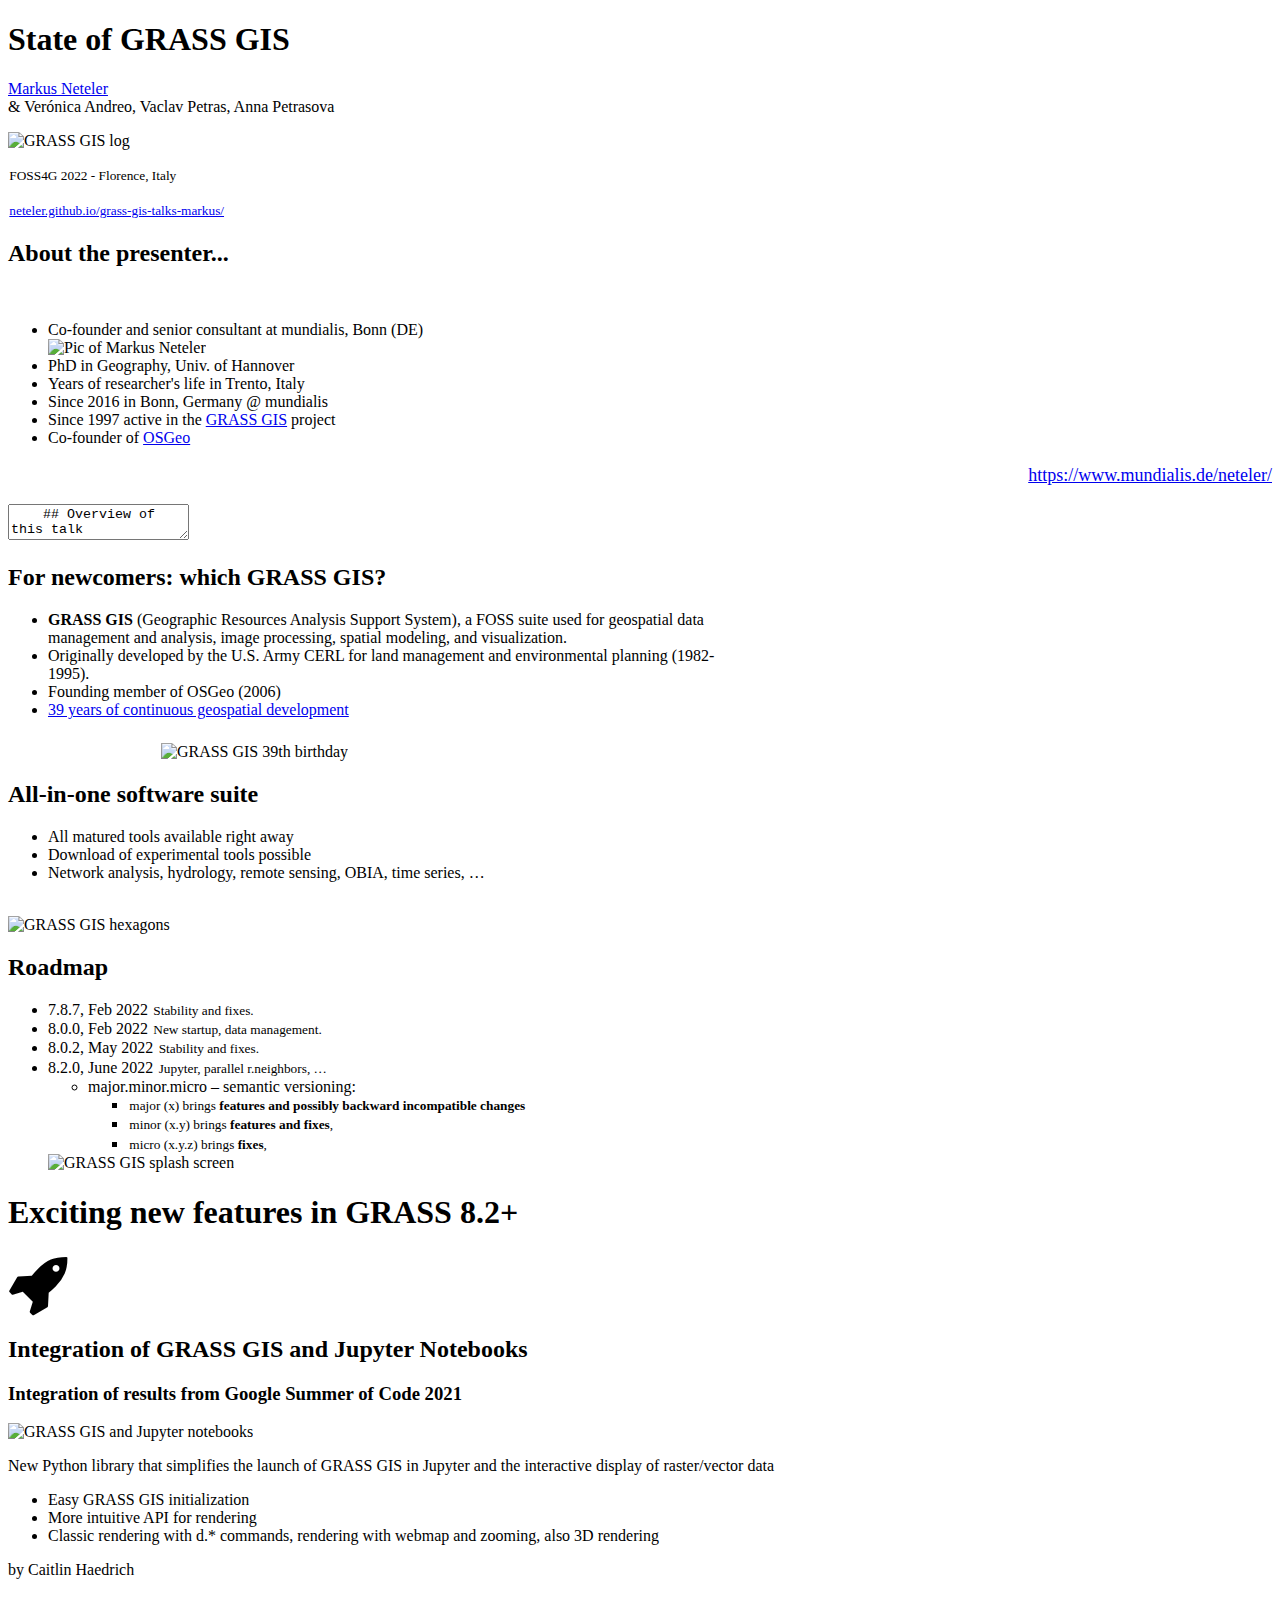
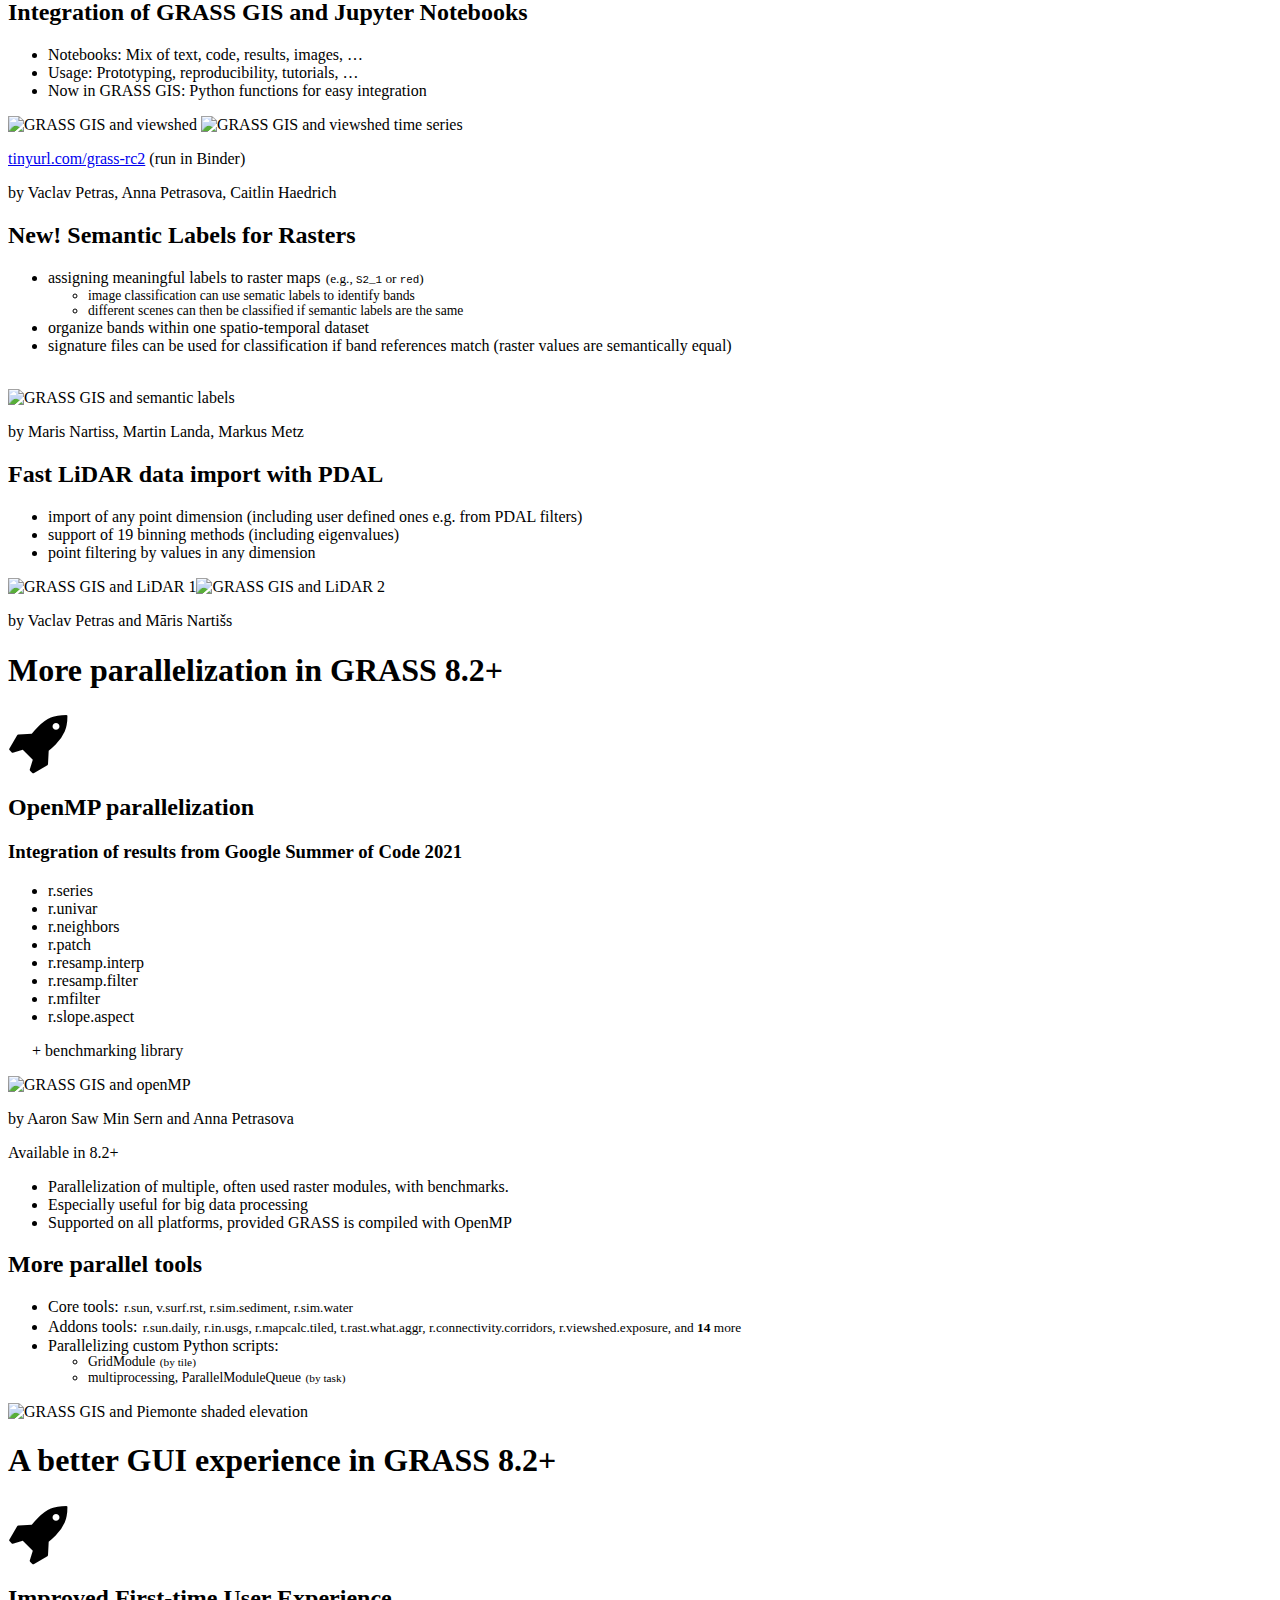
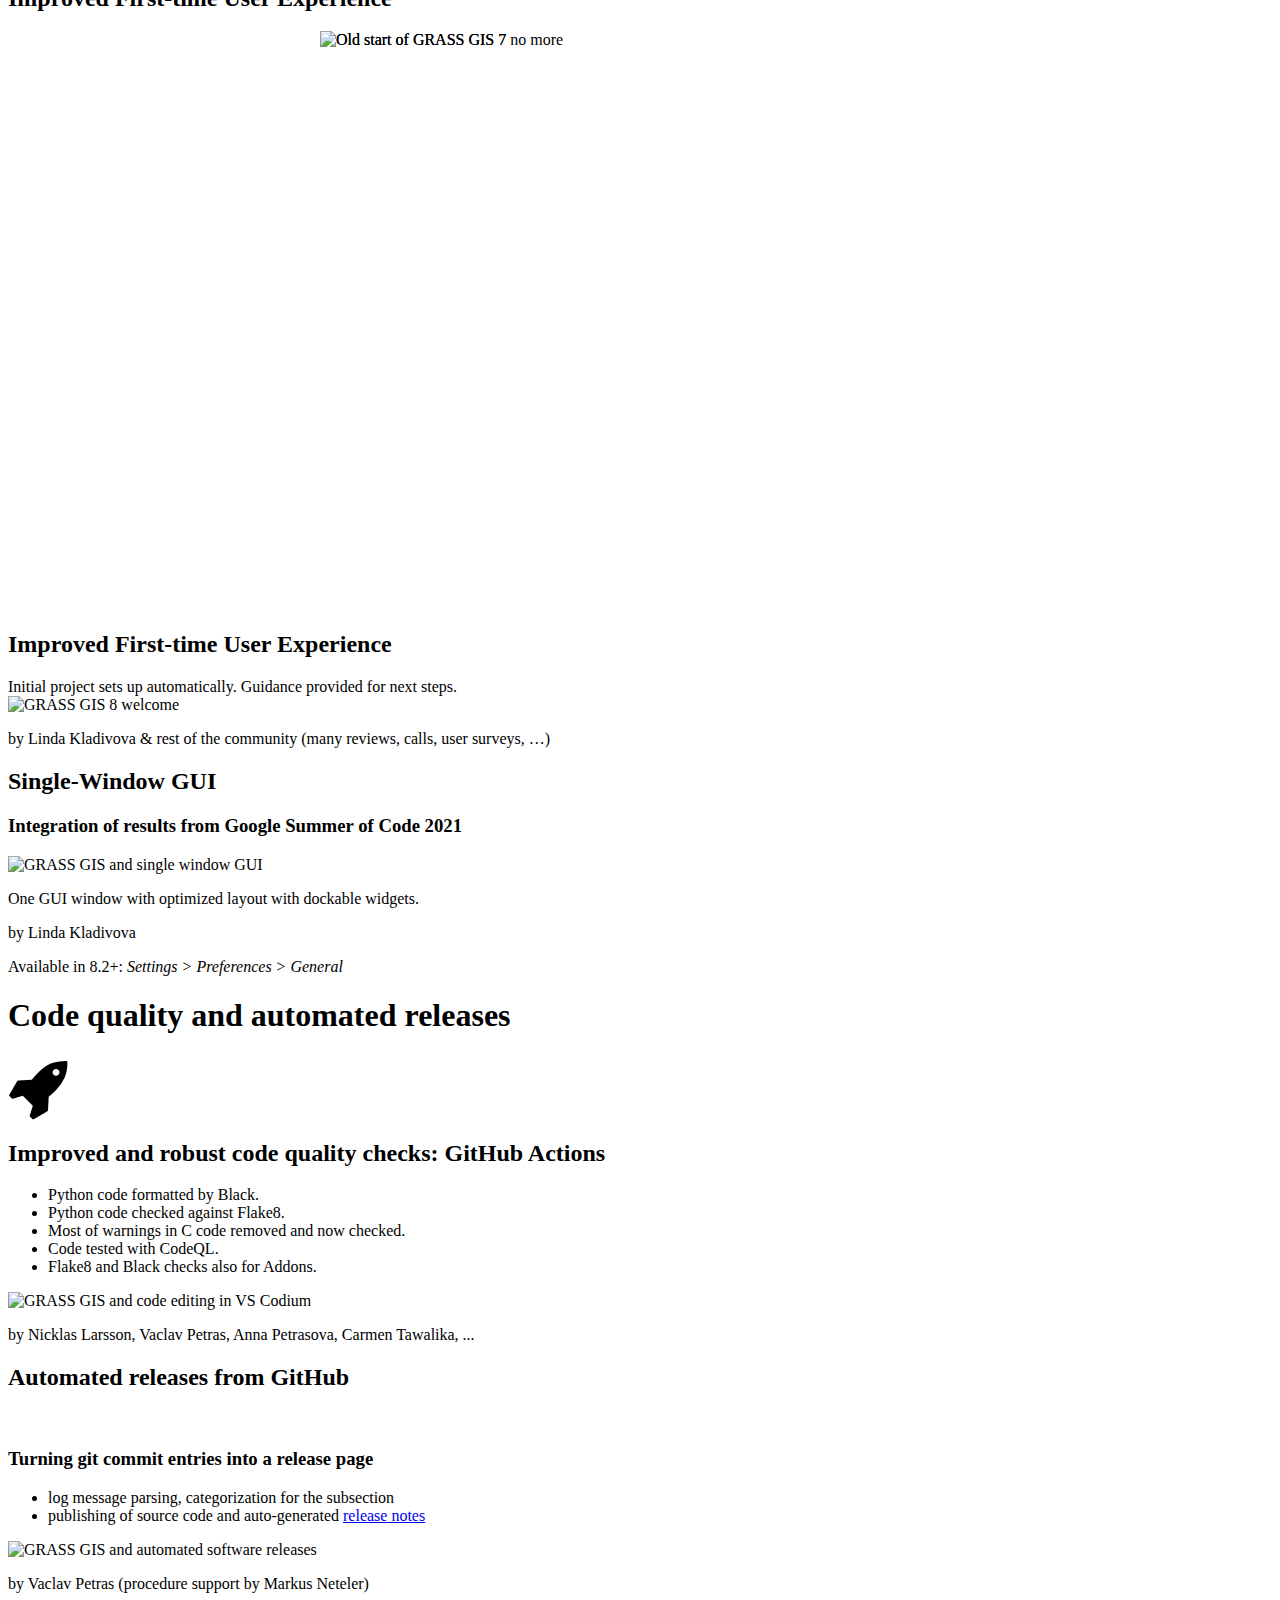
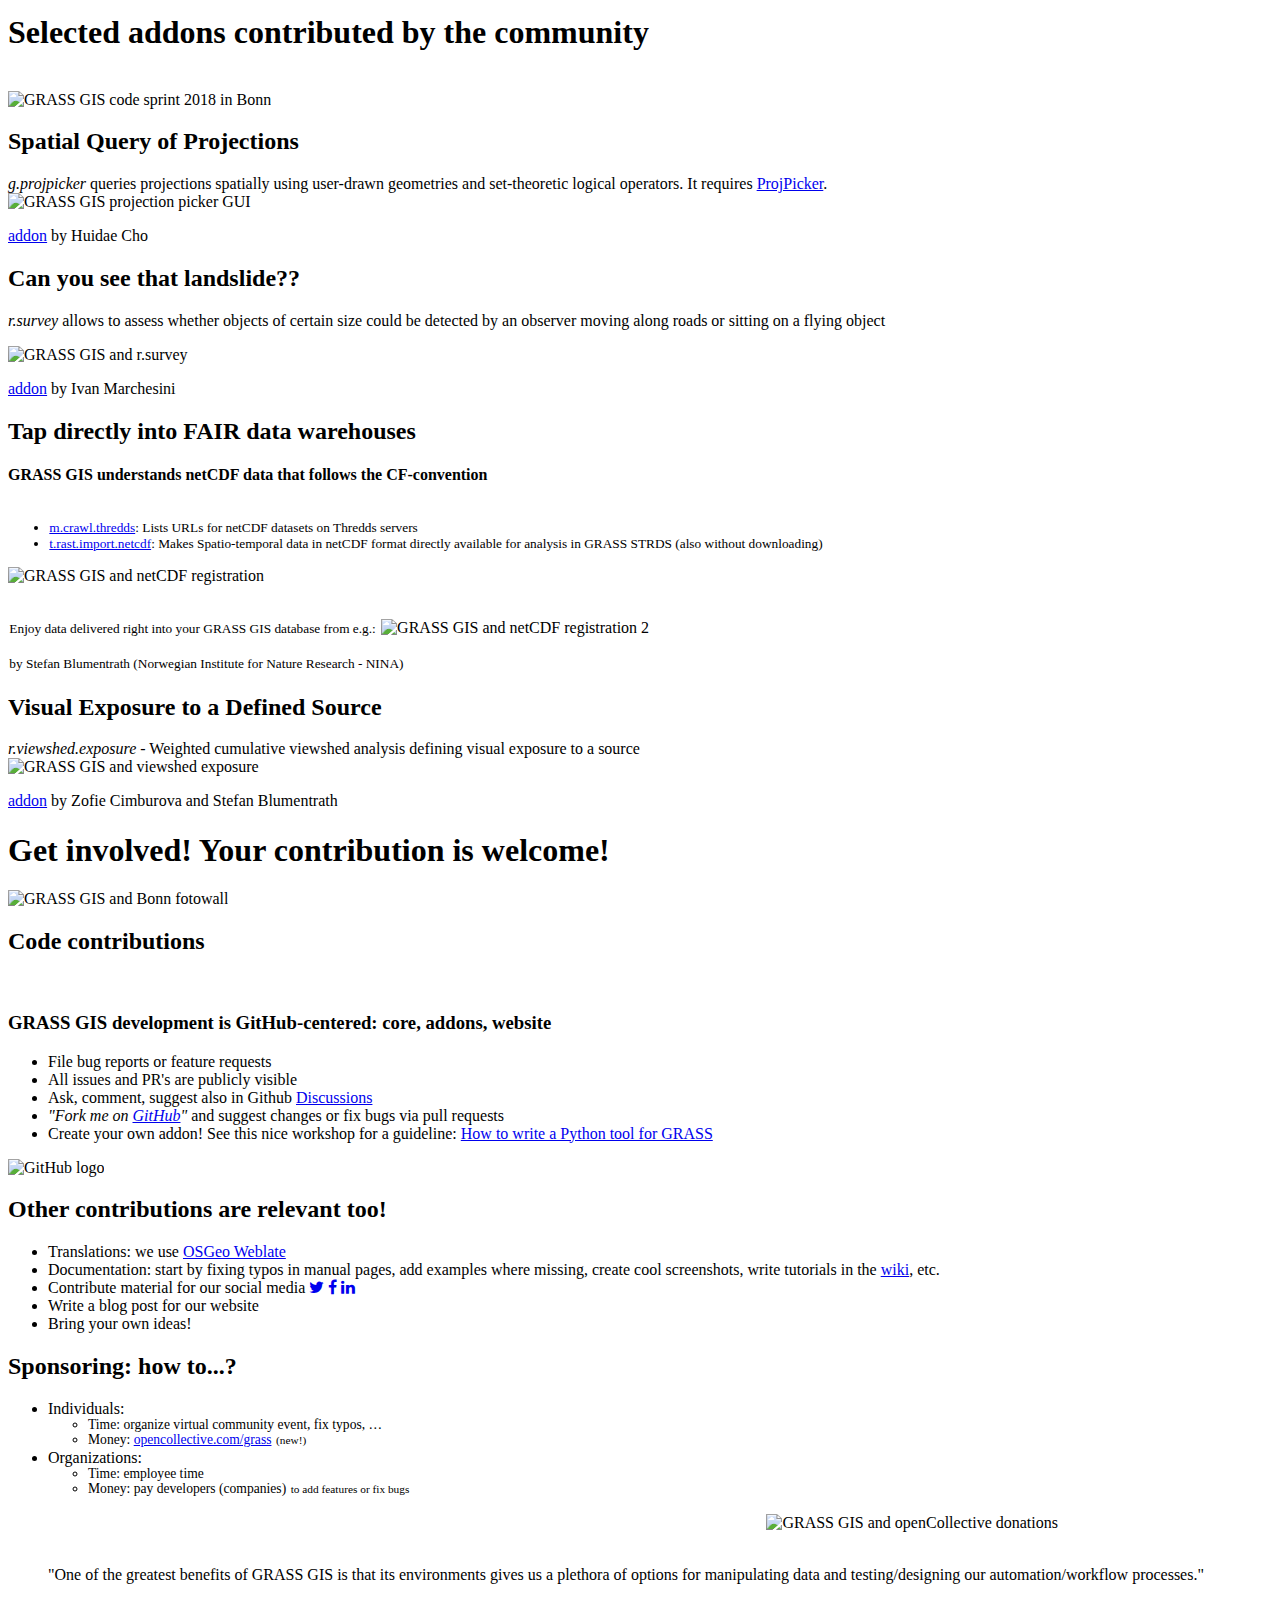
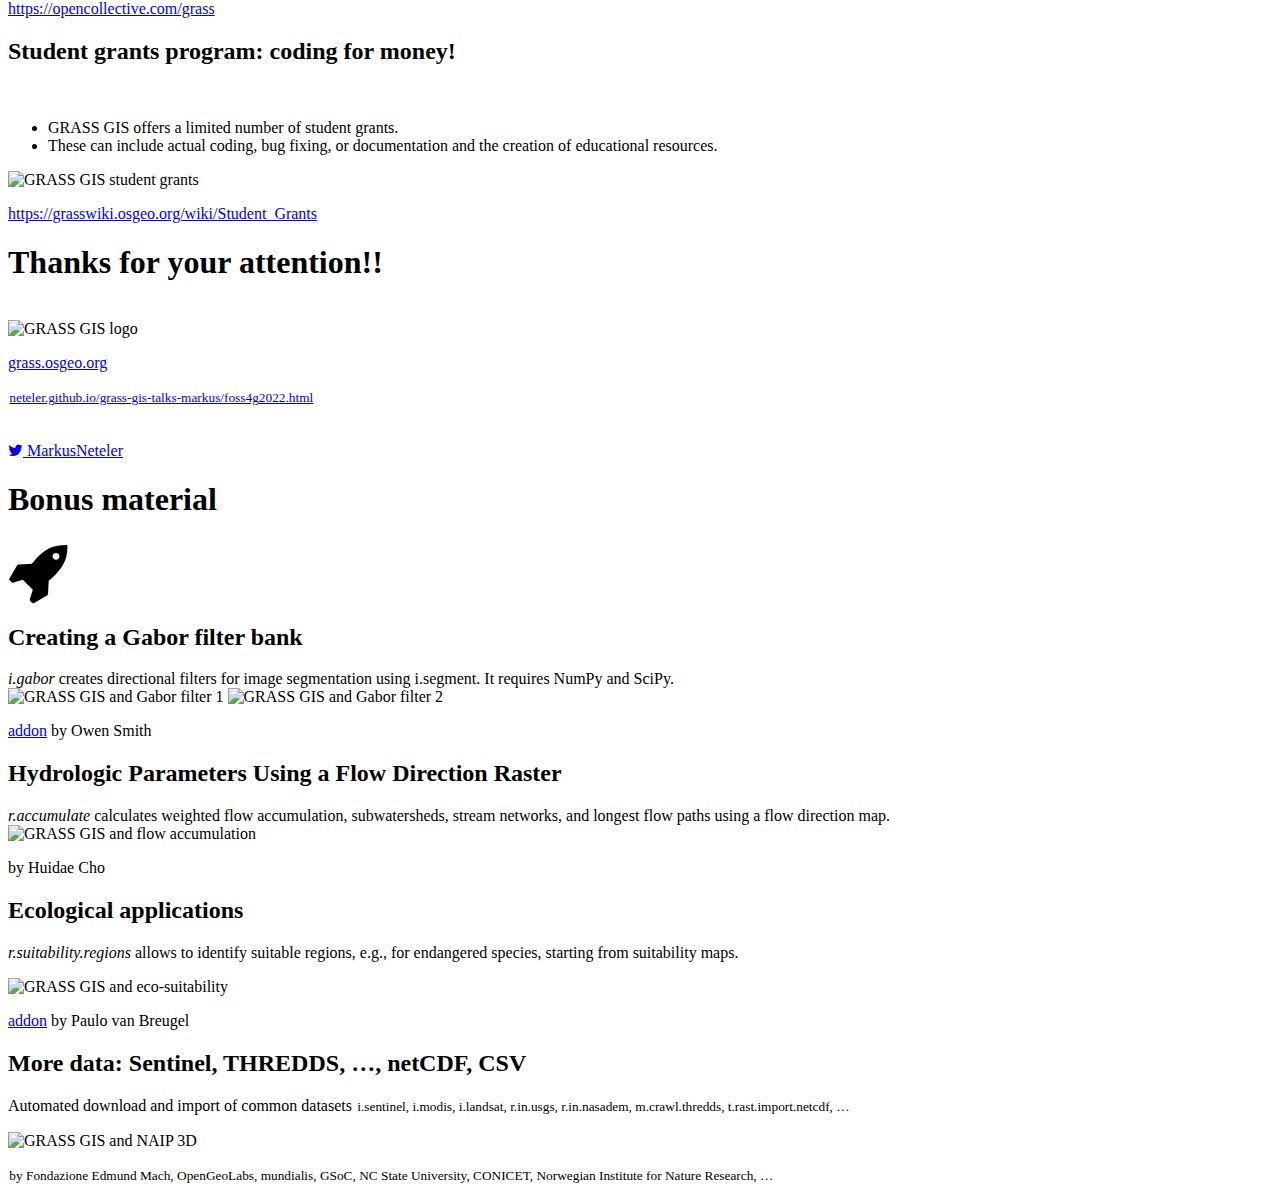
==== commit 2986556c: "fix slide urls" ====
--- a/foss4g2022.html
+++ b/foss4g2022.html
@@ -143,7 +143,7 @@
 
     <img src="img/grass_gis.svg" alt="GRASS GIS log" class="stretch">
     <p><small>FOSS4G 2022 - Florence, Italy</small></p>
-    <p><small><a href="https://neteler.github.io/grass-gis-talks/foss4g2022.html">neteler.github.io/grass-gis-talks/</a></small>
+    <p><small><a href="https://neteler.github.io/grass-gis-talks-markus/foss4g2022.html">neteler.github.io/grass-gis-talks-markus/</a></small>
 </section>
 
 
@@ -848,7 +848,7 @@
         <div class="column">
             <small>
                 <ul>
-                    <li><a href=""https://grass.osgeo.org/grass-stable/manuals/addons/m.crawl.thredds.html>m.crawl.thredds</a>: Lists URLs for netCDF datasets on Thredds servers</li>
+                    <li><a href="https://grass.osgeo.org/grass-stable/manuals/addons/m.crawl.thredds.html">m.crawl.thredds</a>: Lists URLs for netCDF datasets on Thredds servers</li>
                     <li><a href="https://ninsbl.github.io/t.rast.import.netcdf/">t.rast.import.netcdf</a>: Makes Spatio-temporal data in netCDF format directly available for analysis in GRASS STRDS (also without downloading)</li>
                 </ul>
             </small>
@@ -1259,12 +1259,10 @@
     <img src="img/grass_gis.svg" alt="GRASS GIS logo" width="20%">
     <p><a href="https://grass.osgeo.org/">grass.osgeo.org</a></p>
     <p></p>
-    <p><small><a href="https://neteler.github.io/grass-gis-talks/foss4g2022.html">neteler.github.io/grass-gis-talks/foss4g2022.html</a></small></p>
+    <p><small><a href="https://neteler.github.io/grass-gis-talks-markus/foss4g2022.html">neteler.github.io/grass-gis-talks-markus/foss4g2022.html</a></small></p>
     <br>
     <a href="https://twitter.com/MarkusNeteler"><i class="fa fa-twitter"></i> MarkusNeteler</a><br>
 </section>
-
-
 
 
 <section>
